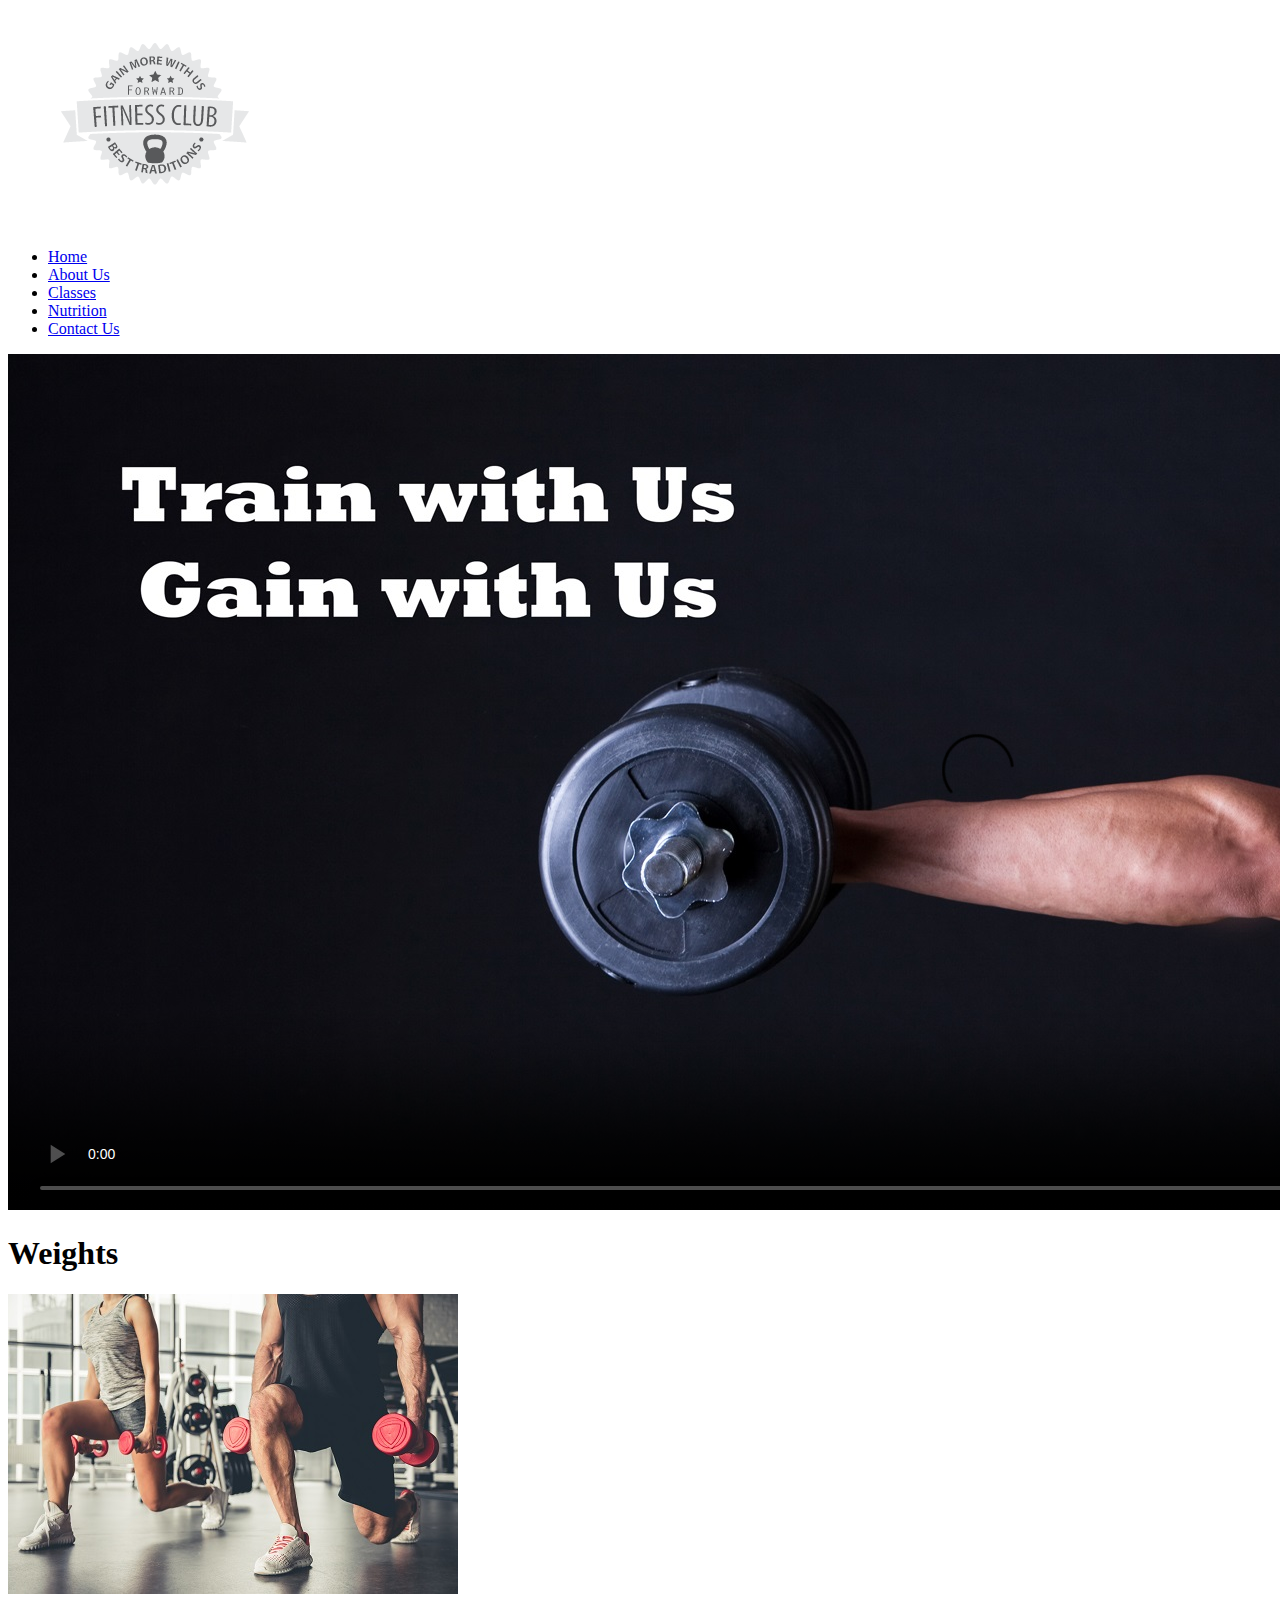
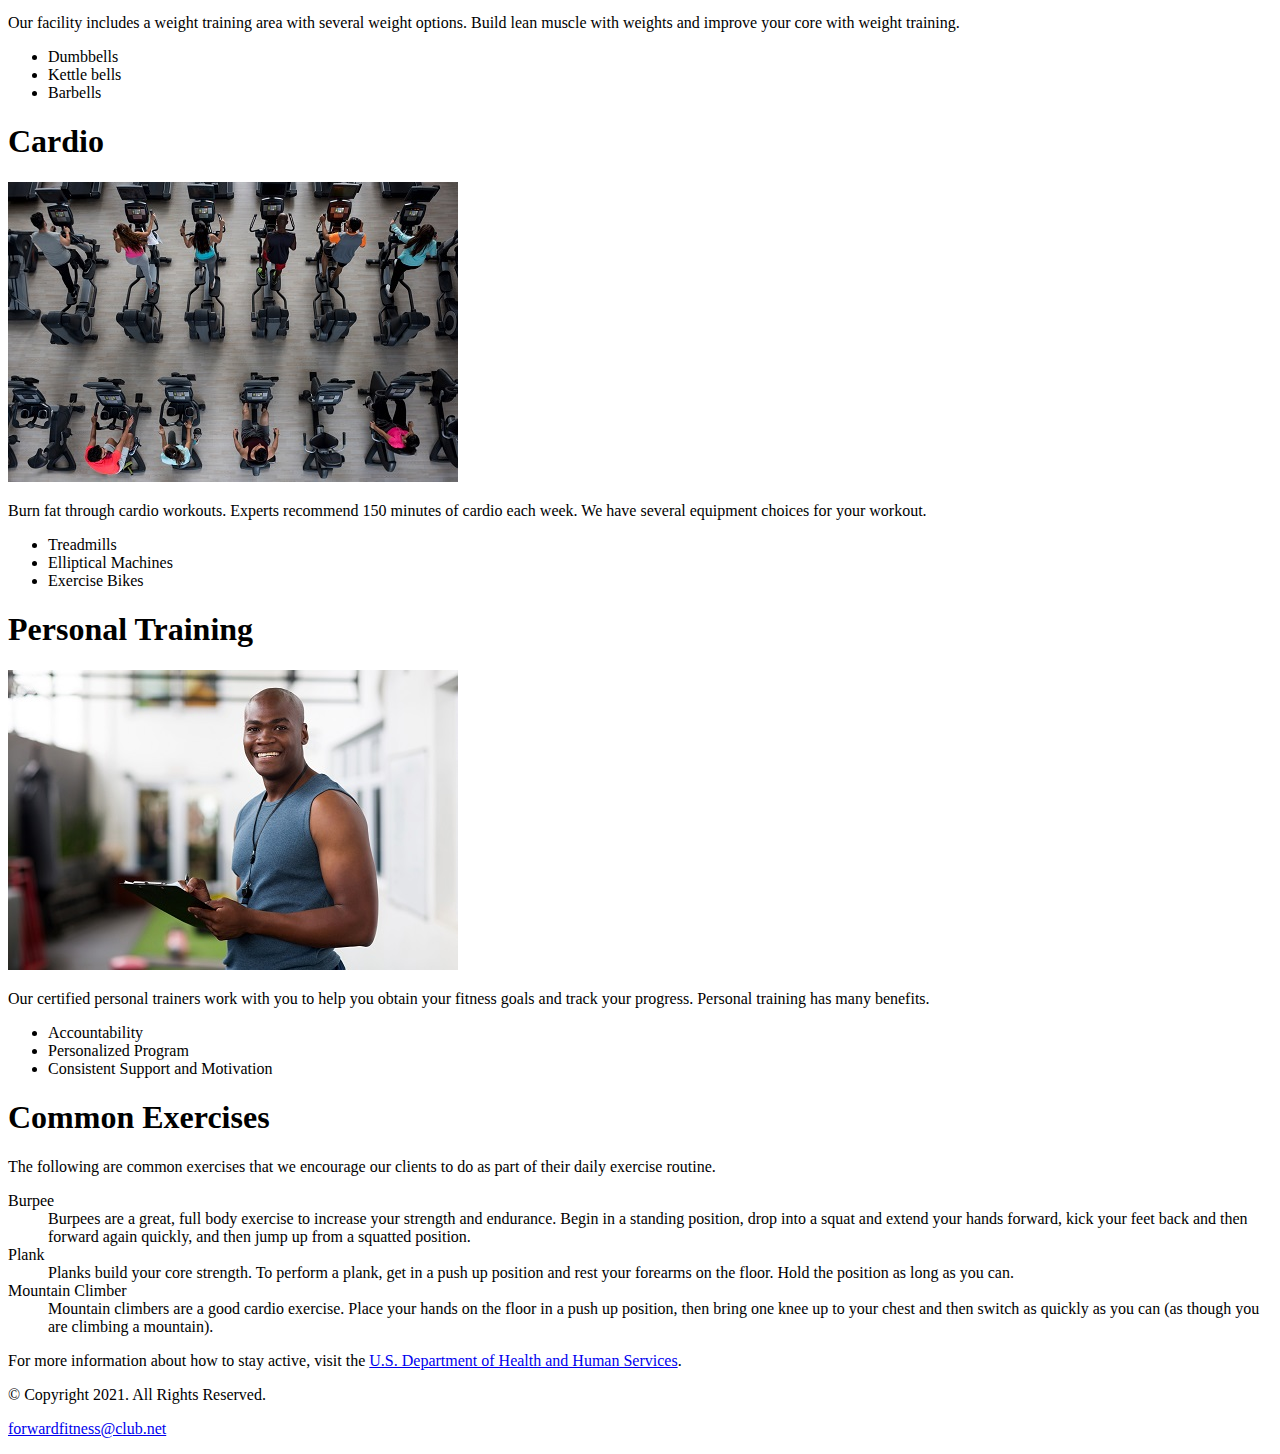
==== about.html @ 410f6f47 "edit files and structure (cloned from other ass.)" ====
<!DOCTYPE html>
<!-- This website template was created by: Student's First Name Student's Last Name -->
<html lang="en">
<head>
	<title>Forward Fitness Club</title>
	<meta charset="utf-8">
    <link rel="stylesheet" href="css/styles.css">
    <meta name="viewport" content="width=device-width, initial-scale=1.0">
    <link href="https://fonts.googleapis.com/css?family=Francois+One|Roboto+Slab&display=swap" rel="stylesheet">
	<link rel="shortcut icon" href="images/favicon.ico">
    <link rel="icon" type="image/png" sizes="32x32" href="images/favicon-32.png">
    <link rel="apple-touch-icon" sizes="180x180" href="images/apple-touch-icon.png">
    <link rel="icon" sizes="192x192" href="images/android-chrome-192.png"> 
</head>
<body>

	<div id="container">

		<!-- Use the header area for the website name or logo -->
		<header>
	           <a href="index.html"><img src="images/forward-fitness-logo.png" alt="Forward Fitness Club logo"></a>
		</header>
		
		<!-- Use the nav area to add hyperlinks to other pages within the website -->
		<nav>
			<ul>
                <li><a href="index.html">Home</a></li> 
                <li><a href="about.html">About Us</a></li> 
                <li><a href="classes.html">Classes</a></li> 
                <li><a href="nutrition.html">Nutrition</a></li> 
                <li><a href="contact.html">Contact Us</a></li>
            </ul>
		</nav>
		
		<!-- Use the main area to add the main content of the webpage -->
		<main>
		
			<video controls poster="images/hero-image.jpg">
				<source src="media/ffc_video.mp4" type="video/mp4">
				<source src="media/ffc_video.webm" type="video/webm">
				<track src="media/captions.vtt" kind="captions" srclang="en" label="Captions">
				<track src="media/descriptions.vtt" kind="descriptions" srclang="en" label="English Descriptions">
				<p>Your browser does not support the video element.</p>
			</video> 
			
			<section id="weights">
			
				<h1>Weights</h1>
				<img src="images/people-with-weights.jpg" alt="Two people working out with a weight in each hand" class="round">
				<p>Our facility includes a weight training area with several weight options. Build lean muscle with weights and improve your core with weight training.</p> 
				<ul class="tablet-desktop">
					<li>Dumbbells</li>
					<li>Kettle bells</li>
					<li>Barbells</li>
				</ul>
			
			</section>
			
			<section id="cardio">
			
				<h1>Cardio</h1>
				<img src="images/people-workingout-machines.jpg" alt="Cardio Equipment" class="round">
				<p>Burn fat through cardio workouts. Experts recommend 150 minutes of cardio each week. We have several equipment choices for your workout.</p>
				<ul class="tablet-desktop">
					<li>Treadmills</li>
					<li>Elliptical Machines</li>
					<li>Exercise Bikes</li>
				</ul>
				
			</section>
			
			<section id="training">
				
				<h1>Personal Training</h1>
				<img src="images/personal-trainer.jpg" alt="Personal Training" class="round">
				<p>Our certified personal trainers work with you to help you obtain your fitness goals and track your progress. Personal training has many benefits.</p>
				<ul class="tablet-desktop">
					<li>Accountability</li>
					<li>Personalized Program</li>
					<li>Consistent Support and Motivation</li>
				</ul>
				
			</section>
			
			<section id="exercises" class="tablet-desktop">
			
				<h1>Common Exercises</h1>
				<p>The following are common exercises that we encourage our clients to do as part of their daily exercise routine.</p>
				<dl>
					<dt>Burpee</dt>
					<dd>Burpees are a great, full body exercise to increase your strength and endurance. Begin in a standing position, drop into a squat and extend your hands forward, kick your feet back and then forward again quickly, and then jump up from a squatted position.</dd>
					
					<dt>Plank</dt>
					<dd>Planks build your core strength. To perform a plank, get in a push up position and rest your forearms on the floor. Hold the position as long as you can.</dd>
					
					<dt>Mountain Climber</dt>
					<dd>Mountain climbers are a good cardio exercise. Place your hands on the floor in a push up position, then bring one knee up to your chest and then switch as quickly as you can (as though you are climbing a mountain).</dd>
				</dl>
				
				<p>For more information about how to stay active, visit the <a href="https://www.hhs.gov/fitness/be-active/index.html" target="_blank" class="external-link">U.S. Department of Health and Human Services</a>.</p>

			</section>
			
		</main>
		
		<!-- Use the footer area to add webpage footer content -->
		<footer>
			<p>&copy; Copyright 2021. All Rights Reserved.</p>
			<p><a href="mailto:forwardfitness@club.net">forwardfitness@club.net</a></p>
		</footer>
	
	</div>
	
</body>
</html>
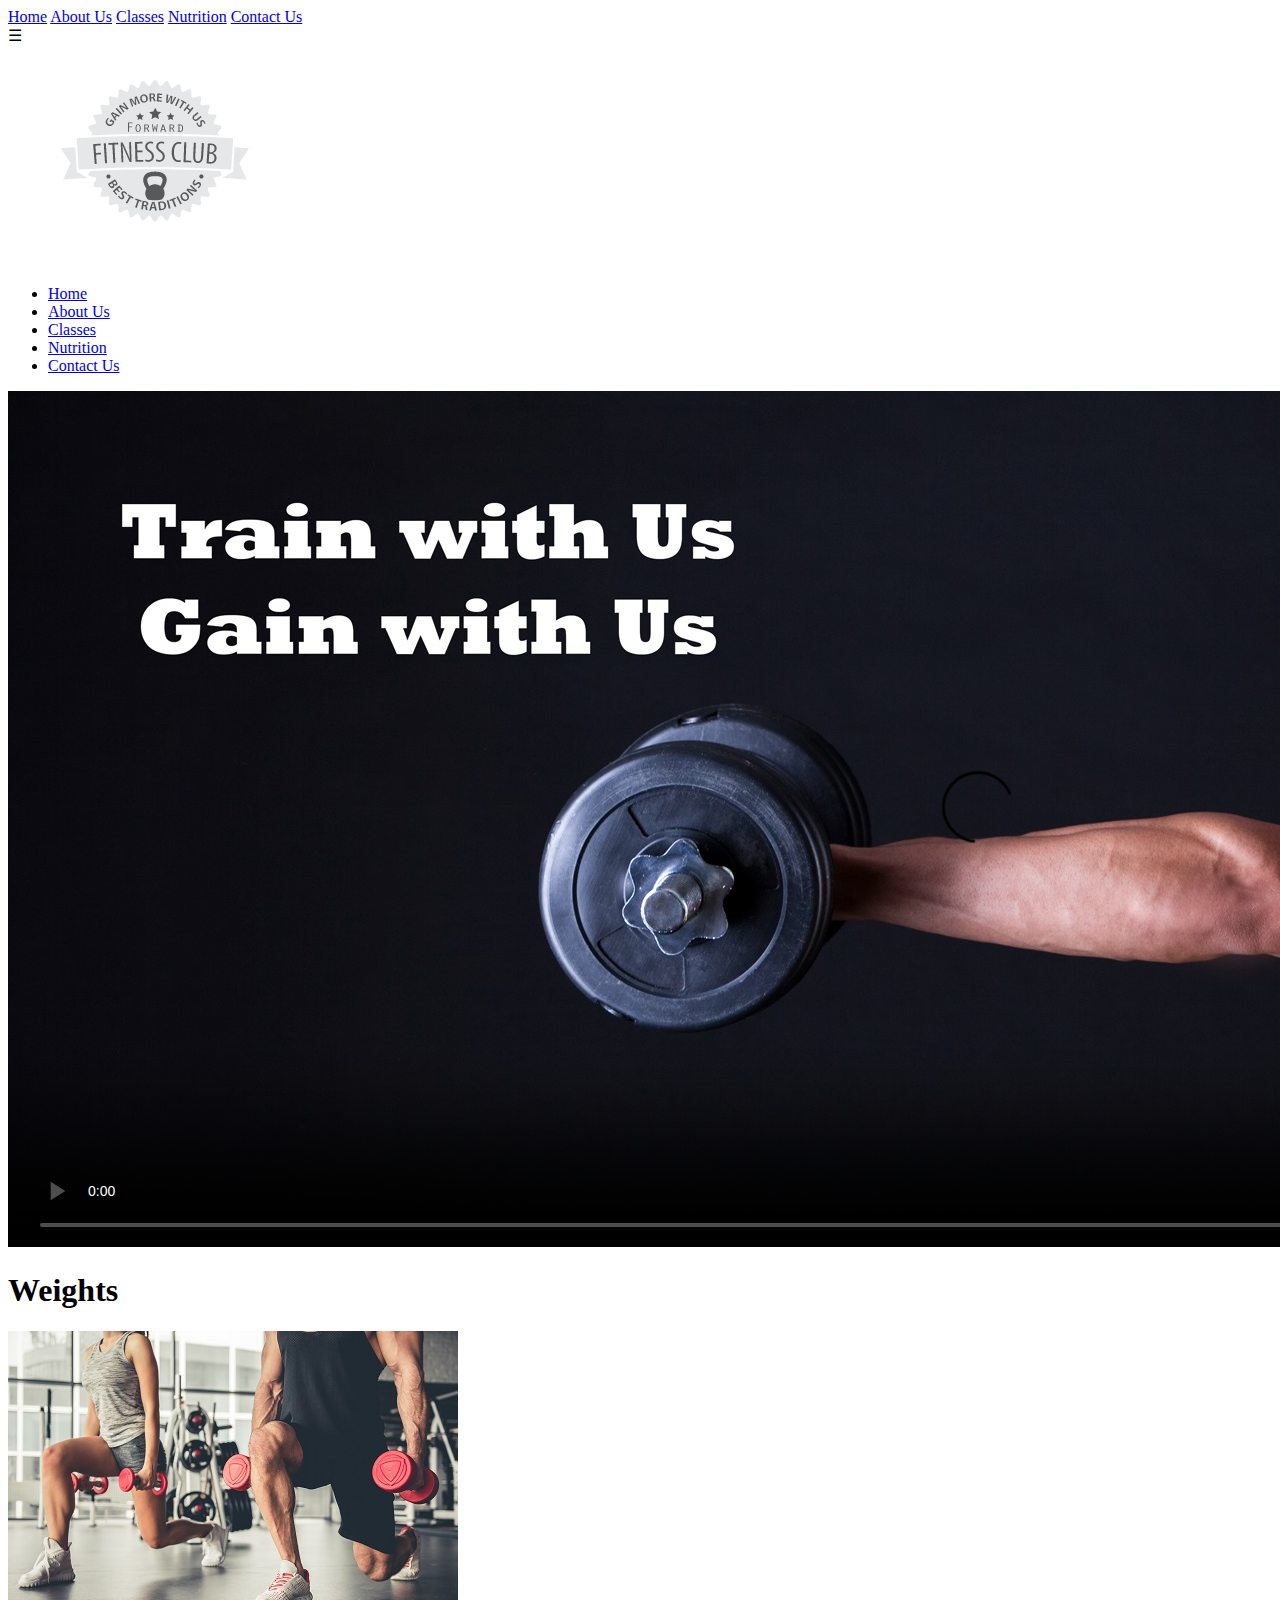
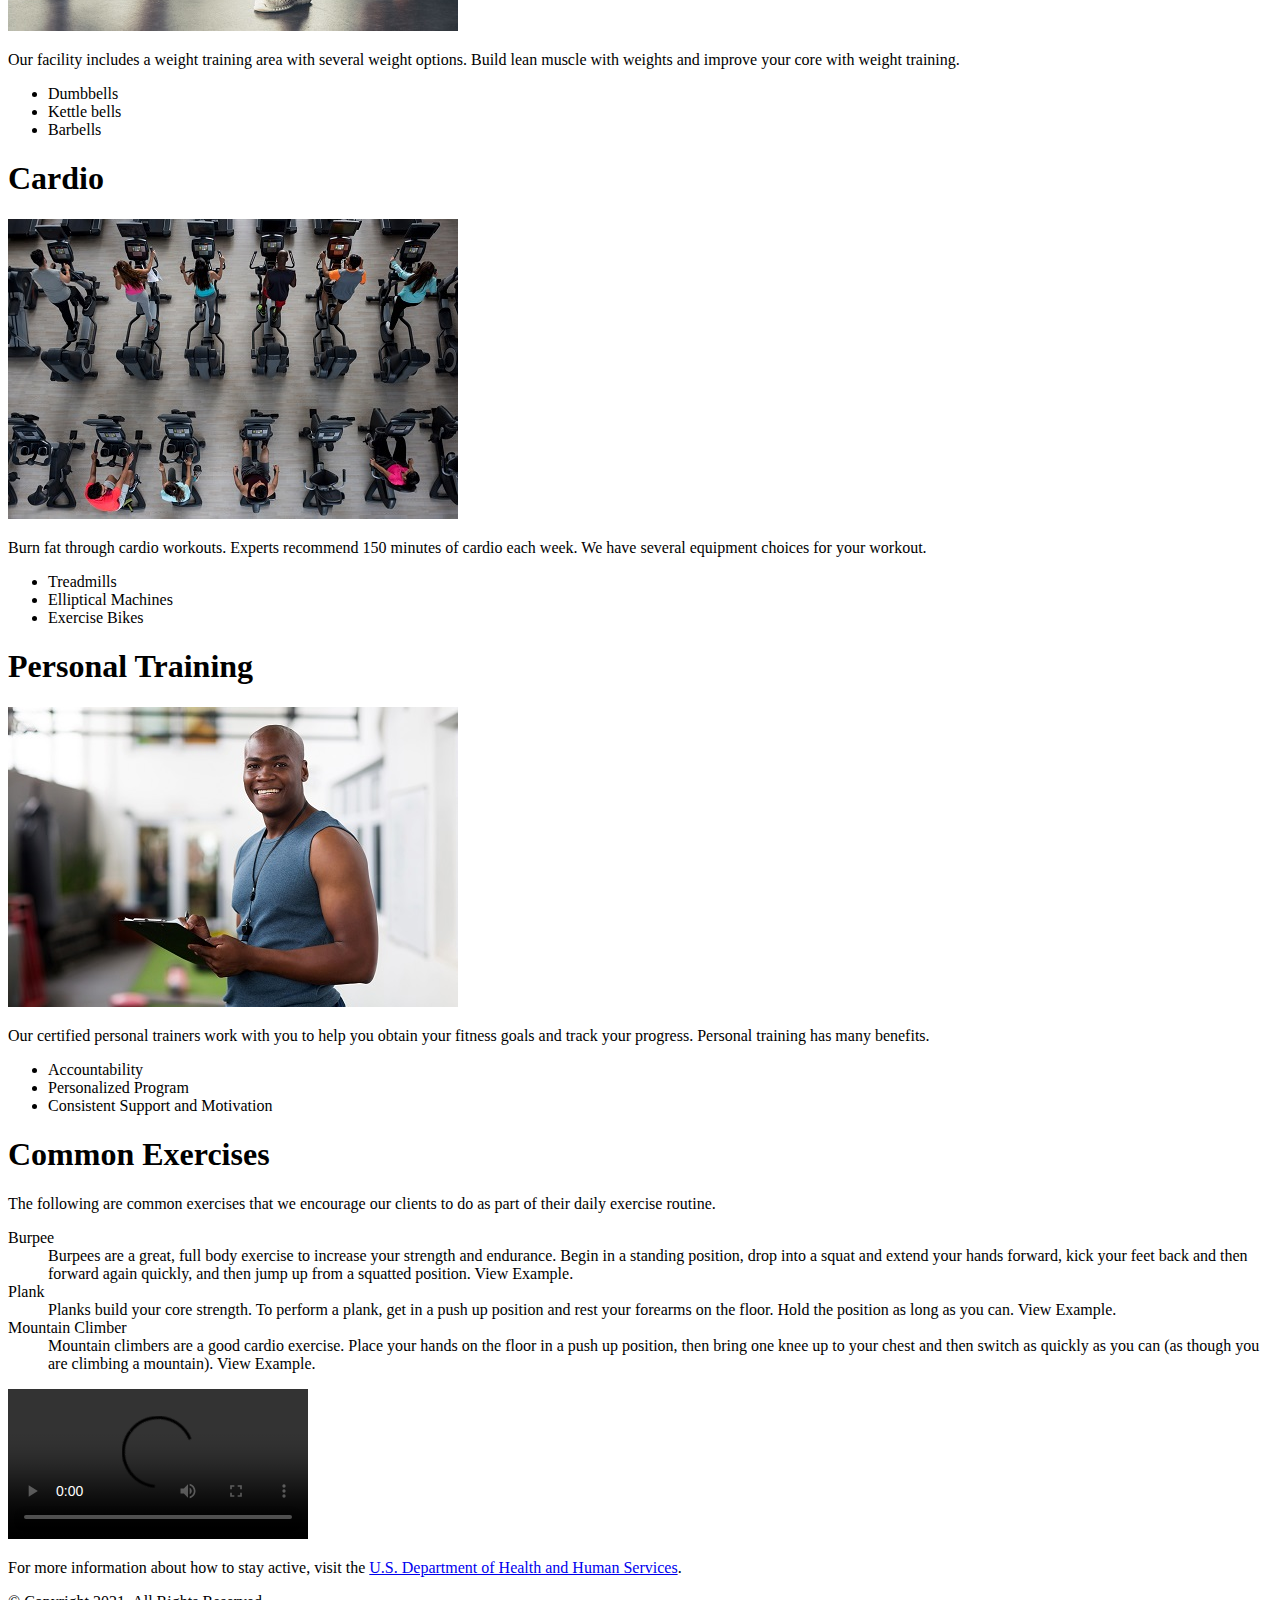
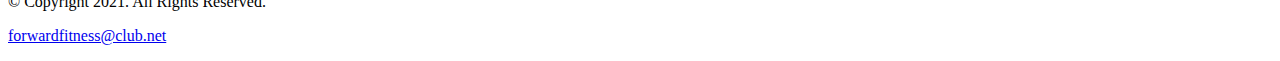
==== commit 58c856ab: "Edited the file structure again 💀" ====
--- a/about.html
+++ b/about.html
@@ -16,13 +16,27 @@
 
 	<div id="container">
 
+		<!-- Mobile Nav -->
+		<nav class="mobile-nav">
+			<div id="menu-links">
+				<a href="index.html">Home</a> 
+				<a href="about.html">About Us</a>
+				<a href="classes.html">Classes</a> 
+				<a href="nutrition.html">Nutrition</a>
+				<a href="contact.html">Contact Us</a>
+			</div>
+			<a class="menu-icon" onclick="hamburger()"></a>
+				<div>&#9776;</div>
+			</a> 
+		</nav>
+
 		<!-- Use the header area for the website name or logo -->
-		<header>
+		<header id="ffc-logo">
 	           <a href="index.html"><img src="images/forward-fitness-logo.png" alt="Forward Fitness Club logo"></a>
 		</header>
 		
-		<!-- Use the nav area to add hyperlinks to other pages within the website -->
-		<nav>
+		<!-- Tablet, Desktop Nav -->
+		<nav class="tablet-desktop">
 			<ul>
                 <li><a href="index.html">Home</a></li> 
                 <li><a href="about.html">About Us</a></li> 
@@ -88,14 +102,20 @@
 				<p>The following are common exercises that we encourage our clients to do as part of their daily exercise routine.</p>
 				<dl>
 					<dt>Burpee</dt>
-					<dd>Burpees are a great, full body exercise to increase your strength and endurance. Begin in a standing position, drop into a squat and extend your hands forward, kick your feet back and then forward again quickly, and then jump up from a squatted position.</dd>
+					<dd>Burpees are a great, full body exercise to increase your strength and endurance. Begin in a standing position, drop into a squat and extend your hands forward, kick your feet back and then forward again quickly, and then jump up from a squatted position. <span class="viewex" onclick="burpees()"> View Example.</span></dd>
 					
 					<dt>Plank</dt>
-					<dd>Planks build your core strength. To perform a plank, get in a push up position and rest your forearms on the floor. Hold the position as long as you can.</dd>
+					<dd>Planks build your core strength. To perform a plank, get in a push up position and rest your forearms on the floor. Hold the position as long as you can. <span class="viewex" onclick="plank()"> View Example.</span></dd>
 					
 					<dt>Mountain Climber</dt>
-					<dd>Mountain climbers are a good cardio exercise. Place your hands on the floor in a push up position, then bring one knee up to your chest and then switch as quickly as you can (as though you are climbing a mountain).</dd>
+					<dd>Mountain climbers are a good cardio exercise. Place your hands on the floor in a push up position, then bring one knee up to your chest and then switch as quickly as you can (as though you are climbing a mountain). <span class="viewex" onclick="mountain()"> View Example.</span></dd>
 				</dl>
+
+				<video controls id="example">
+					<source id="vid-src" src="vid" type="video/mp4">
+					<track id="despsrc" src="des" kind="descriptions" srclang="en" label="English Descriptions">
+					<p>Your browser does not support the video element.</p>
+				</video>
 				
 				<p>For more information about how to stay active, visit the <a href="https://www.hhs.gov/fitness/be-active/index.html" target="_blank" class="external-link">U.S. Department of Health and Human Services</a>.</p>
 
@@ -110,6 +130,8 @@
 		</footer>
 	
 	</div>
+
+	<script src="scripts/script.js"></script> 
 	
 </body>
 </html>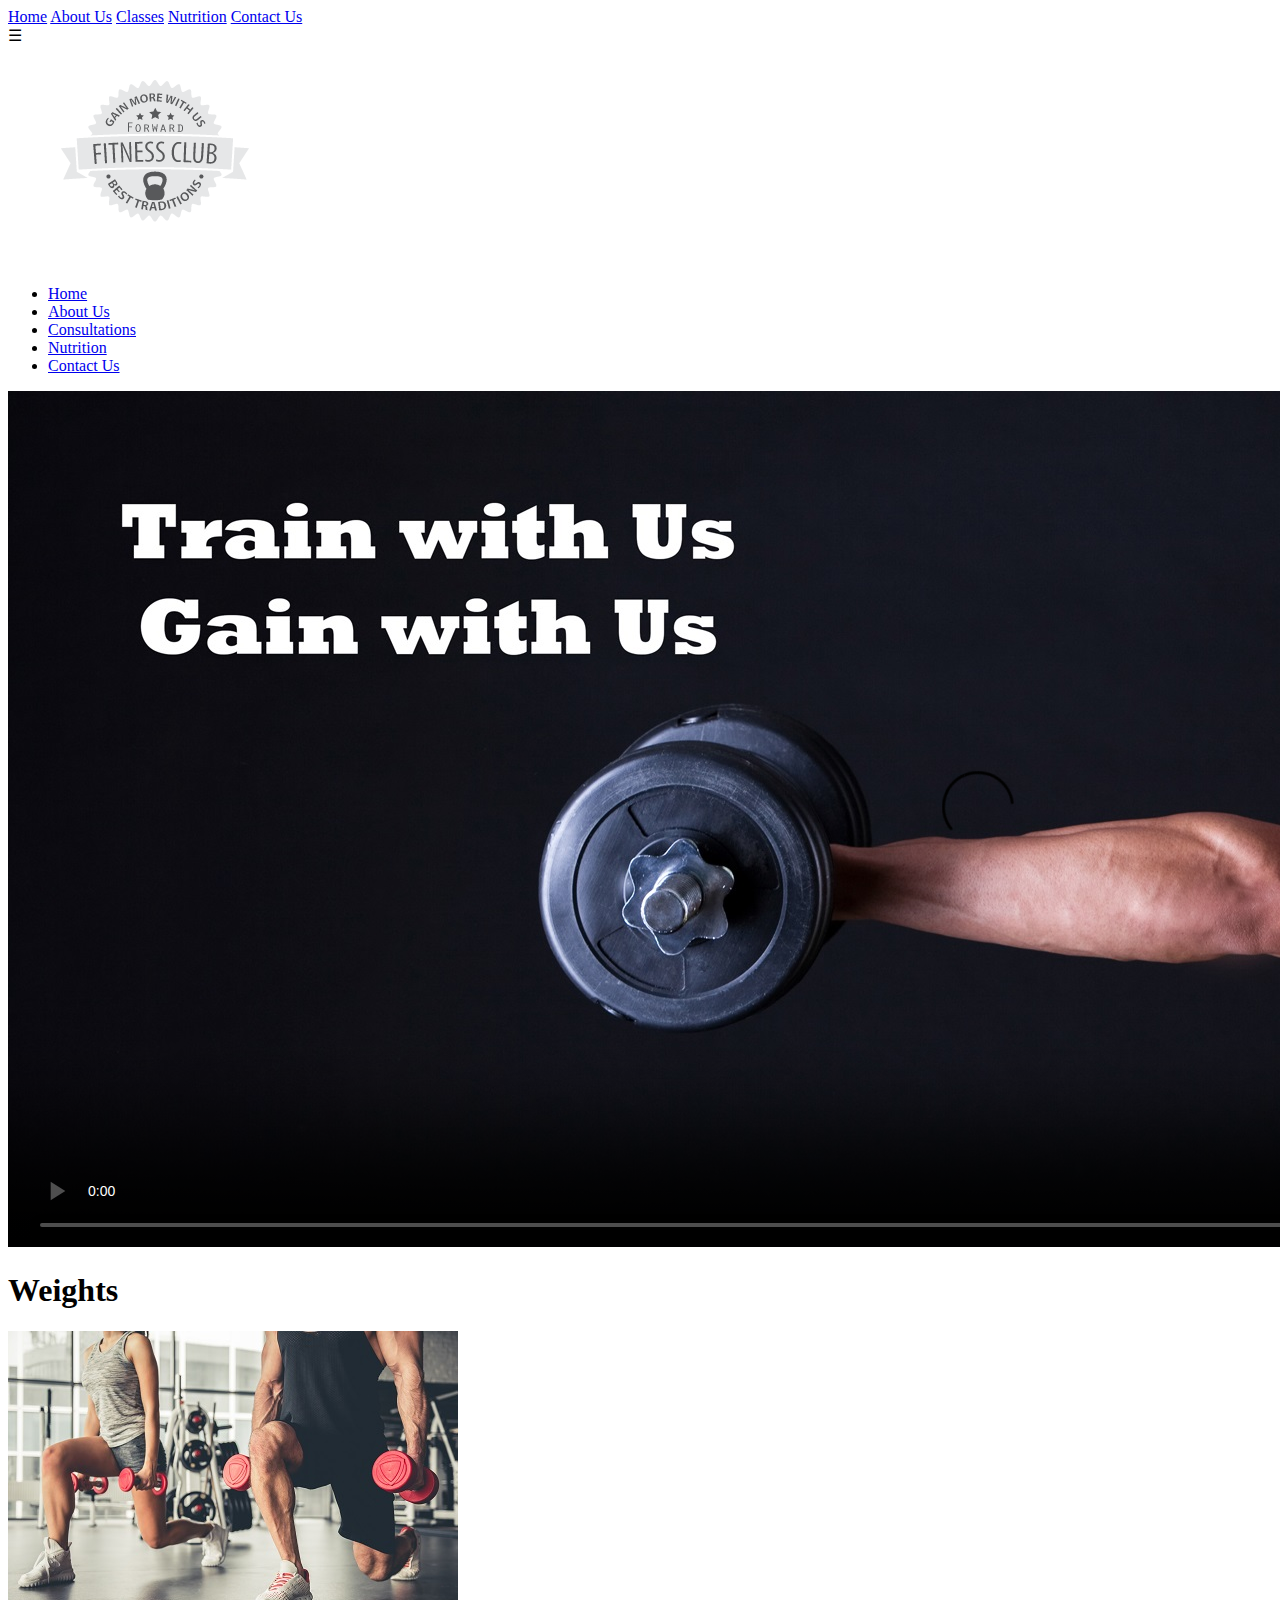
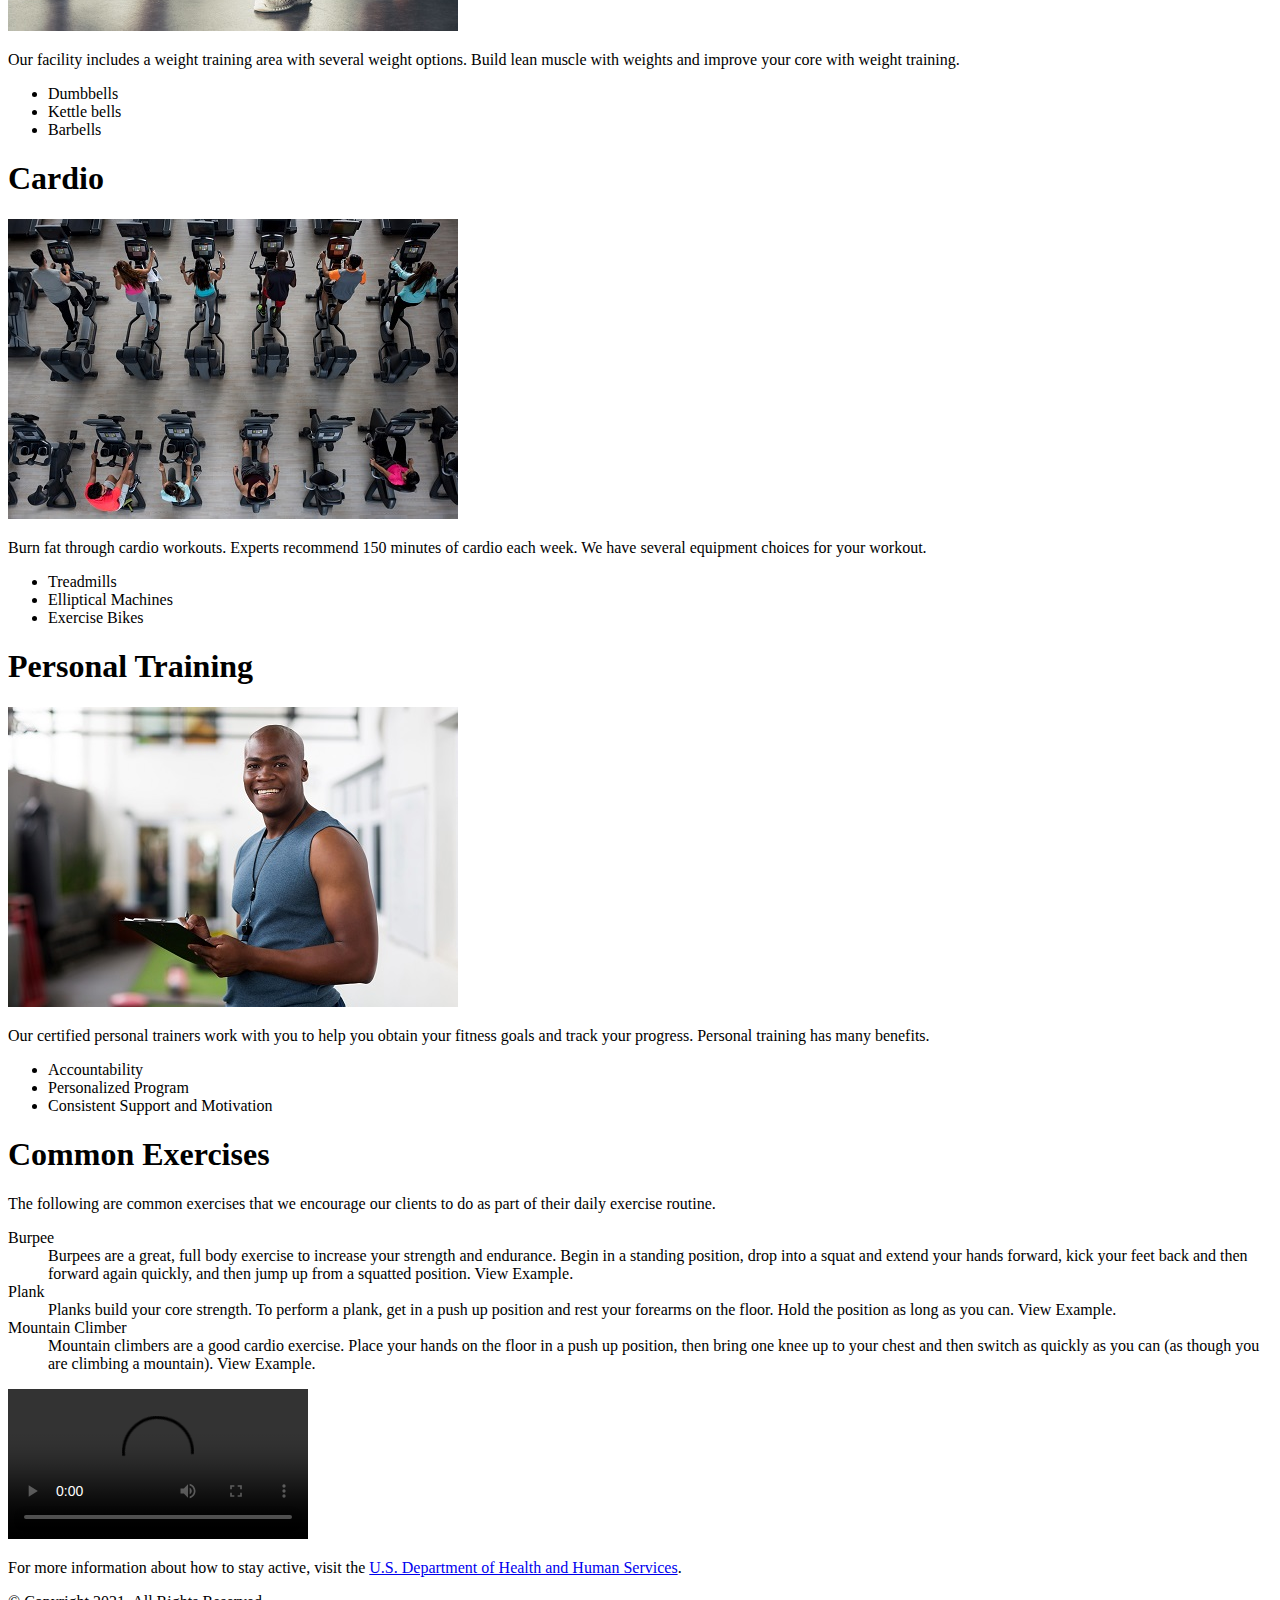
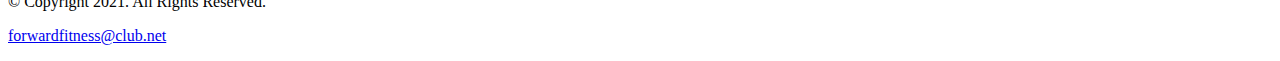
==== commit 7e7682d6: "ch. content. adj. colors. ch images consultations." ====
--- a/about.html
+++ b/about.html
@@ -2,7 +2,7 @@
 <!-- This website template was created by: Student's First Name Student's Last Name -->
 <html lang="en">
 <head>
-	<title>Forward Fitness Club</title>
+	<title>Ezzz Munie</title>
 	<meta charset="utf-8">
     <link rel="stylesheet" href="css/styles.css">
     <meta name="viewport" content="width=device-width, initial-scale=1.0">
@@ -40,7 +40,7 @@
 			<ul>
                 <li><a href="index.html">Home</a></li> 
                 <li><a href="about.html">About Us</a></li> 
-                <li><a href="classes.html">Classes</a></li> 
+                <li><a href="consultation.html">Consultations</a></li> 
                 <li><a href="nutrition.html">Nutrition</a></li> 
                 <li><a href="contact.html">Contact Us</a></li>
             </ul>
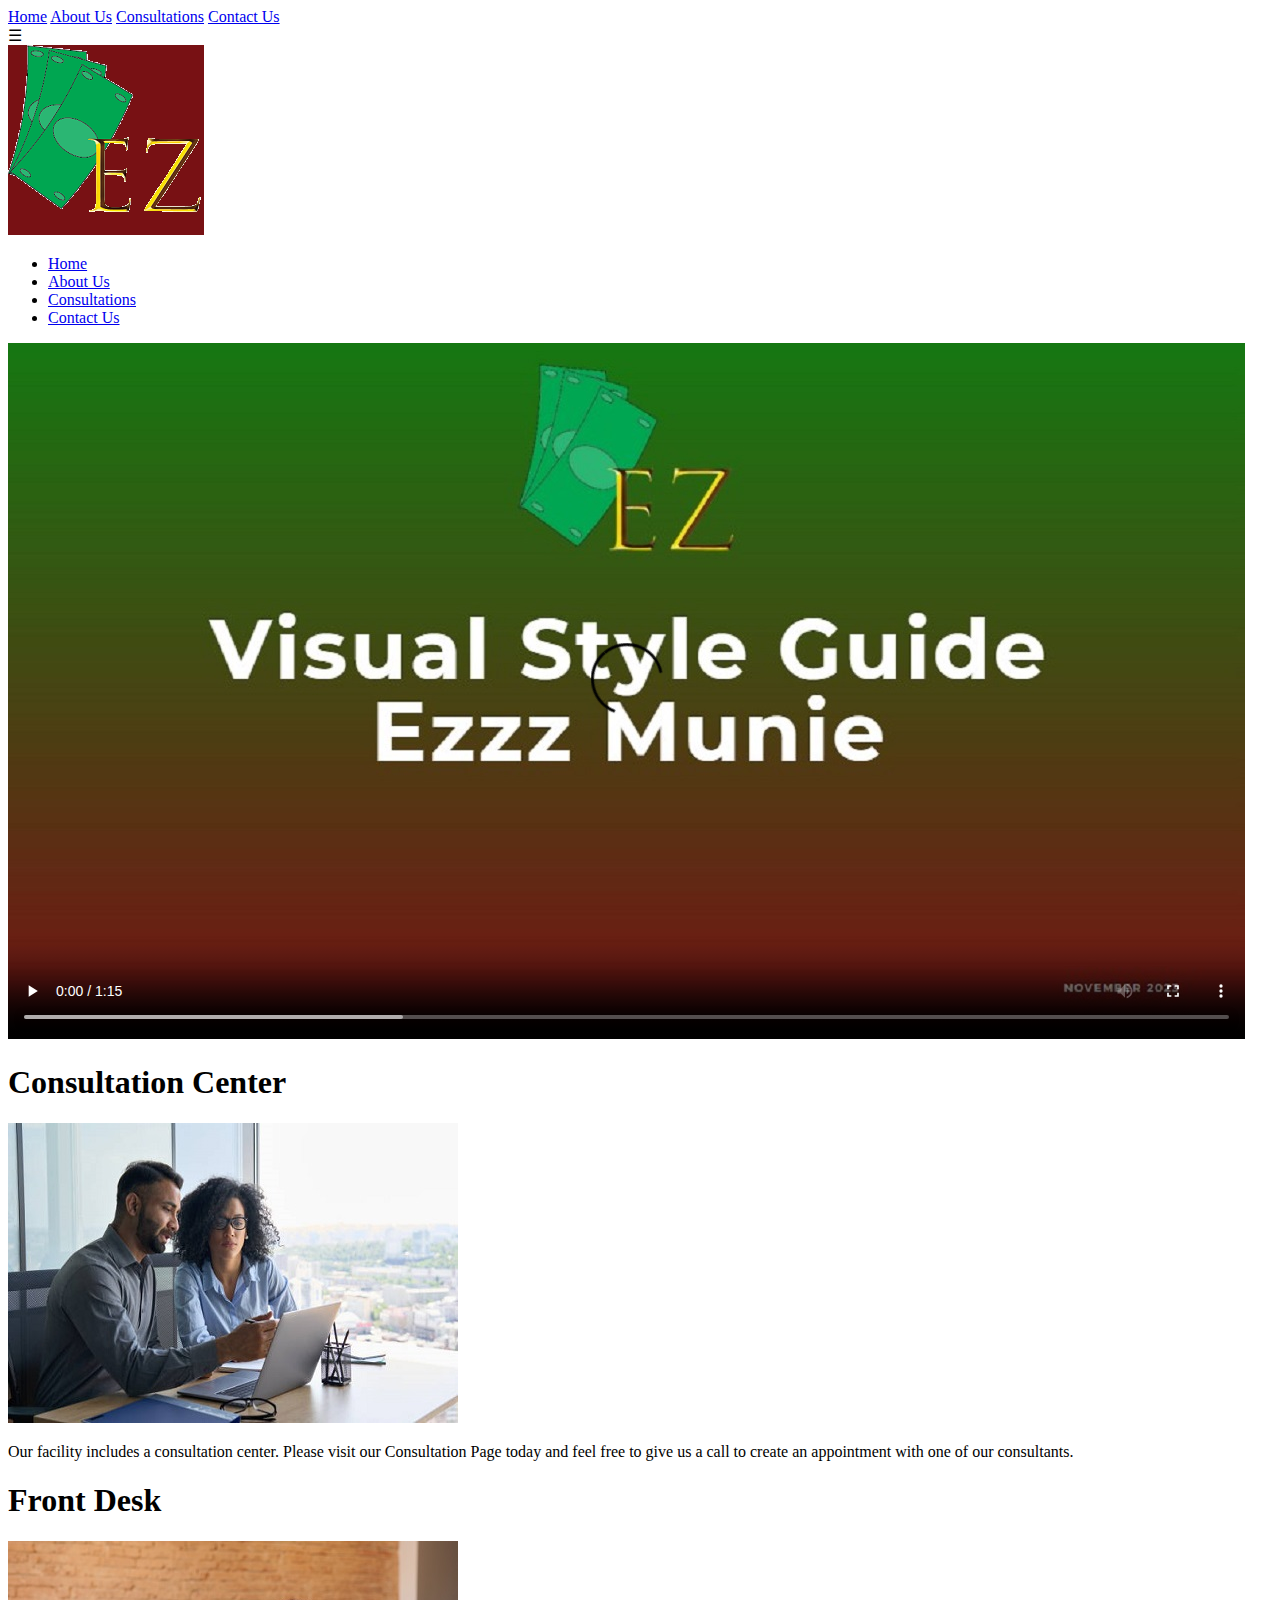
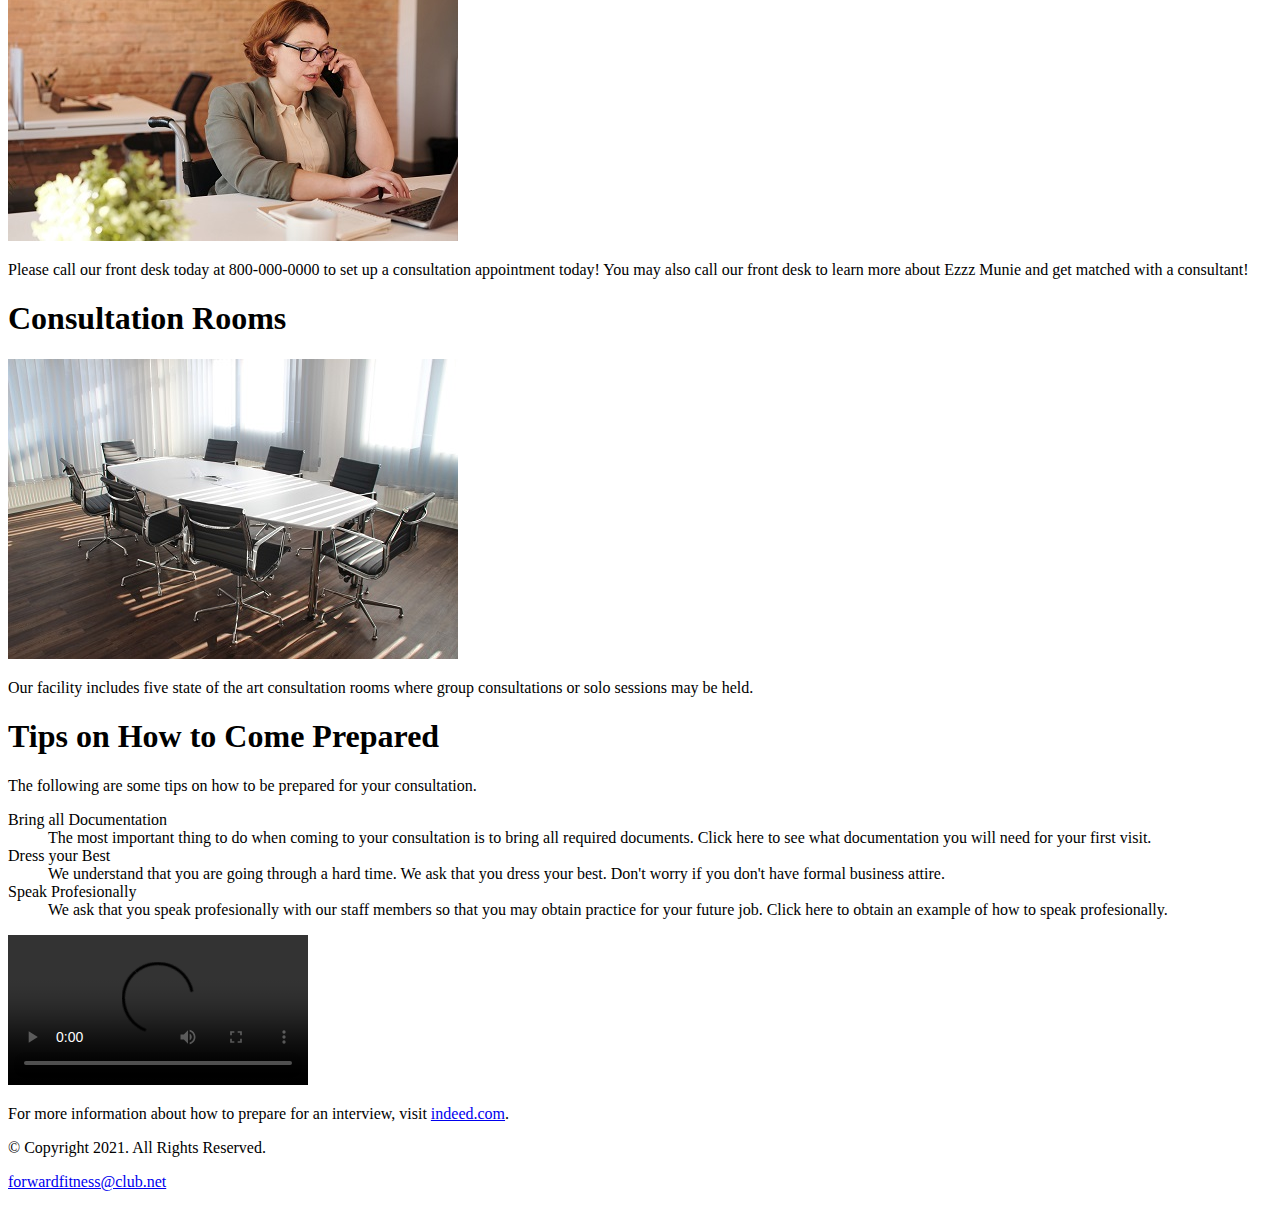
==== commit 80eb4827: "Final CIS 102W Project" ====
--- a/about.html
+++ b/about.html
@@ -6,7 +6,9 @@
 	<meta charset="utf-8">
     <link rel="stylesheet" href="css/styles.css">
     <meta name="viewport" content="width=device-width, initial-scale=1.0">
-    <link href="https://fonts.googleapis.com/css?family=Francois+One|Roboto+Slab&display=swap" rel="stylesheet">
+	<link rel="preconnect" href="https://fonts.googleapis.com">
+	<link rel="preconnect" href="https://fonts.gstatic.com" crossorigin>
+	<link href="https://fonts.googleapis.com/css2?family=Montserrat&display=swap" rel="stylesheet">
 	<link rel="shortcut icon" href="images/favicon.ico">
     <link rel="icon" type="image/png" sizes="32x32" href="images/favicon-32.png">
     <link rel="apple-touch-icon" sizes="180x180" href="images/apple-touch-icon.png">
@@ -17,22 +19,21 @@
 	<div id="container">
 
 		<!-- Mobile Nav -->
-		<nav class="mobile-nav">
-			<div id="menu-links">
-				<a href="index.html">Home</a> 
-				<a href="about.html">About Us</a>
-				<a href="classes.html">Classes</a> 
-				<a href="nutrition.html">Nutrition</a>
-				<a href="contact.html">Contact Us</a>
-			</div>
-			<a class="menu-icon" onclick="hamburger()"></a>
-				<div>&#9776;</div>
-			</a> 
-		</nav>
+        <nav class="mobile-nav">
+            <div id="menu-links">
+                <a href="index.html">Home</a> 
+                <a href="about.html">About Us</a>
+                <a href="consultation.html">Consultations</a> 
+                <a href="contact.html">Contact Us</a>
+            </div>
+            <a class="menu-icon" onclick="hamburger()">
+                <div>&#9776;</div>
+            </a> 
+        </nav>
 
 		<!-- Use the header area for the website name or logo -->
 		<header id="ffc-logo">
-	           <a href="index.html"><img src="images/forward-fitness-logo.png" alt="Forward Fitness Club logo"></a>
+	           <a href="index.html"><img src="images/ezzzmunielogo.png" alt="Ezzz Munie logo"></a>
 		</header>
 		
 		<!-- Tablet, Desktop Nav -->
@@ -41,7 +42,6 @@
                 <li><a href="index.html">Home</a></li> 
                 <li><a href="about.html">About Us</a></li> 
                 <li><a href="consultation.html">Consultations</a></li> 
-                <li><a href="nutrition.html">Nutrition</a></li> 
                 <li><a href="contact.html">Contact Us</a></li>
             </ul>
 		</nav>
@@ -49,66 +49,49 @@
 		<!-- Use the main area to add the main content of the webpage -->
 		<main>
 		
-			<video controls poster="images/hero-image.jpg">
-				<source src="media/ffc_video.mp4" type="video/mp4">
-				<source src="media/ffc_video.webm" type="video/webm">
+			<video controls poster="images/vsgposter.jpg">
+				<source src="media/Visual Style Guide.mp4" type="video/mp4">
 				<track src="media/captions.vtt" kind="captions" srclang="en" label="Captions">
-				<track src="media/descriptions.vtt" kind="descriptions" srclang="en" label="English Descriptions">
 				<p>Your browser does not support the video element.</p>
 			</video> 
 			
 			<section id="weights">
 			
-				<h1>Weights</h1>
-				<img src="images/people-with-weights.jpg" alt="Two people working out with a weight in each hand" class="round">
-				<p>Our facility includes a weight training area with several weight options. Build lean muscle with weights and improve your core with weight training.</p> 
-				<ul class="tablet-desktop">
-					<li>Dumbbells</li>
-					<li>Kettle bells</li>
-					<li>Barbells</li>
-				</ul>
-			
+				<h1>Consultation Center</h1>
+				<img src="images/consultation.jpg" alt="Two people talking in front of a computer." class="round">
+				<p>Our facility includes a consultation center. Please visit our Consultation Page today and feel free to give us a call to create an appointment with one of our consultants.</p> 
+
 			</section>
 			
 			<section id="cardio">
 			
-				<h1>Cardio</h1>
-				<img src="images/people-workingout-machines.jpg" alt="Cardio Equipment" class="round">
-				<p>Burn fat through cardio workouts. Experts recommend 150 minutes of cardio each week. We have several equipment choices for your workout.</p>
-				<ul class="tablet-desktop">
-					<li>Treadmills</li>
-					<li>Elliptical Machines</li>
-					<li>Exercise Bikes</li>
-				</ul>
+				<h1>Front Desk</h1>
+				<img src="images/frontdesk.jpg" alt="Front desk staff member answering phone." class="round">
+				<p>Please call our front desk today at 800-000-0000 to set up a consultation appointment today! You may also call our front desk to learn more about Ezzz Munie and get matched with a consultant!</p>
 				
 			</section>
+
+			<section id="cardio">
 			
-			<section id="training">
-				
-				<h1>Personal Training</h1>
-				<img src="images/personal-trainer.jpg" alt="Personal Training" class="round">
-				<p>Our certified personal trainers work with you to help you obtain your fitness goals and track your progress. Personal training has many benefits.</p>
-				<ul class="tablet-desktop">
-					<li>Accountability</li>
-					<li>Personalized Program</li>
-					<li>Consistent Support and Motivation</li>
-				</ul>
+				<h1>Consultation Rooms</h1>
+				<img src="images/consultroom.jpg" alt="Empty meeting room with desk surrounded by chairs." class="round">
+				<p>Our facility includes five state of the art consultation rooms where group consultations or solo sessions may be held.</p>
 				
 			</section>
 			
 			<section id="exercises" class="tablet-desktop">
 			
-				<h1>Common Exercises</h1>
-				<p>The following are common exercises that we encourage our clients to do as part of their daily exercise routine.</p>
+				<h1>Tips on How to Come Prepared</h1>
+				<p>The following are some tips on how to be prepared for your consultation.</p>
 				<dl>
-					<dt>Burpee</dt>
-					<dd>Burpees are a great, full body exercise to increase your strength and endurance. Begin in a standing position, drop into a squat and extend your hands forward, kick your feet back and then forward again quickly, and then jump up from a squatted position. <span class="viewex" onclick="burpees()"> View Example.</span></dd>
+					<dt>Bring all Documentation</dt>
+					<dd>The most important thing to do when coming to your consultation is to bring all required documents. Click <span class="viewex" onclick="burpees()">here</span> to see what documentation you will need for your first visit.</dd>
 					
-					<dt>Plank</dt>
-					<dd>Planks build your core strength. To perform a plank, get in a push up position and rest your forearms on the floor. Hold the position as long as you can. <span class="viewex" onclick="plank()"> View Example.</span></dd>
+					<dt>Dress your Best</dt>
+					<dd>We understand that you are going through a hard time. We ask that you dress your best. Don't worry if you don't have formal business attire.</dd>
 					
-					<dt>Mountain Climber</dt>
-					<dd>Mountain climbers are a good cardio exercise. Place your hands on the floor in a push up position, then bring one knee up to your chest and then switch as quickly as you can (as though you are climbing a mountain). <span class="viewex" onclick="mountain()"> View Example.</span></dd>
+					<dt>Speak Profesionally</dt>
+					<dd>We ask that you speak profesionally with our staff members so that you may obtain practice for your future job. Click <span class="viewex" onclick="mountain()">here</span> to obtain an example of how to speak profesionally.</dd>
 				</dl>
 
 				<video controls id="example">
@@ -117,7 +100,7 @@
 					<p>Your browser does not support the video element.</p>
 				</video>
 				
-				<p>For more information about how to stay active, visit the <a href="https://www.hhs.gov/fitness/be-active/index.html" target="_blank" class="external-link">U.S. Department of Health and Human Services</a>.</p>
+				<p>For more information about how to prepare for an interview, visit <a href="https://www.indeed.com/career-advice/interviewing/how-to-prepare-for-an-interview" target="_blank" class="external-link">indeed.com</a>.</p>
 
 			</section>
 			
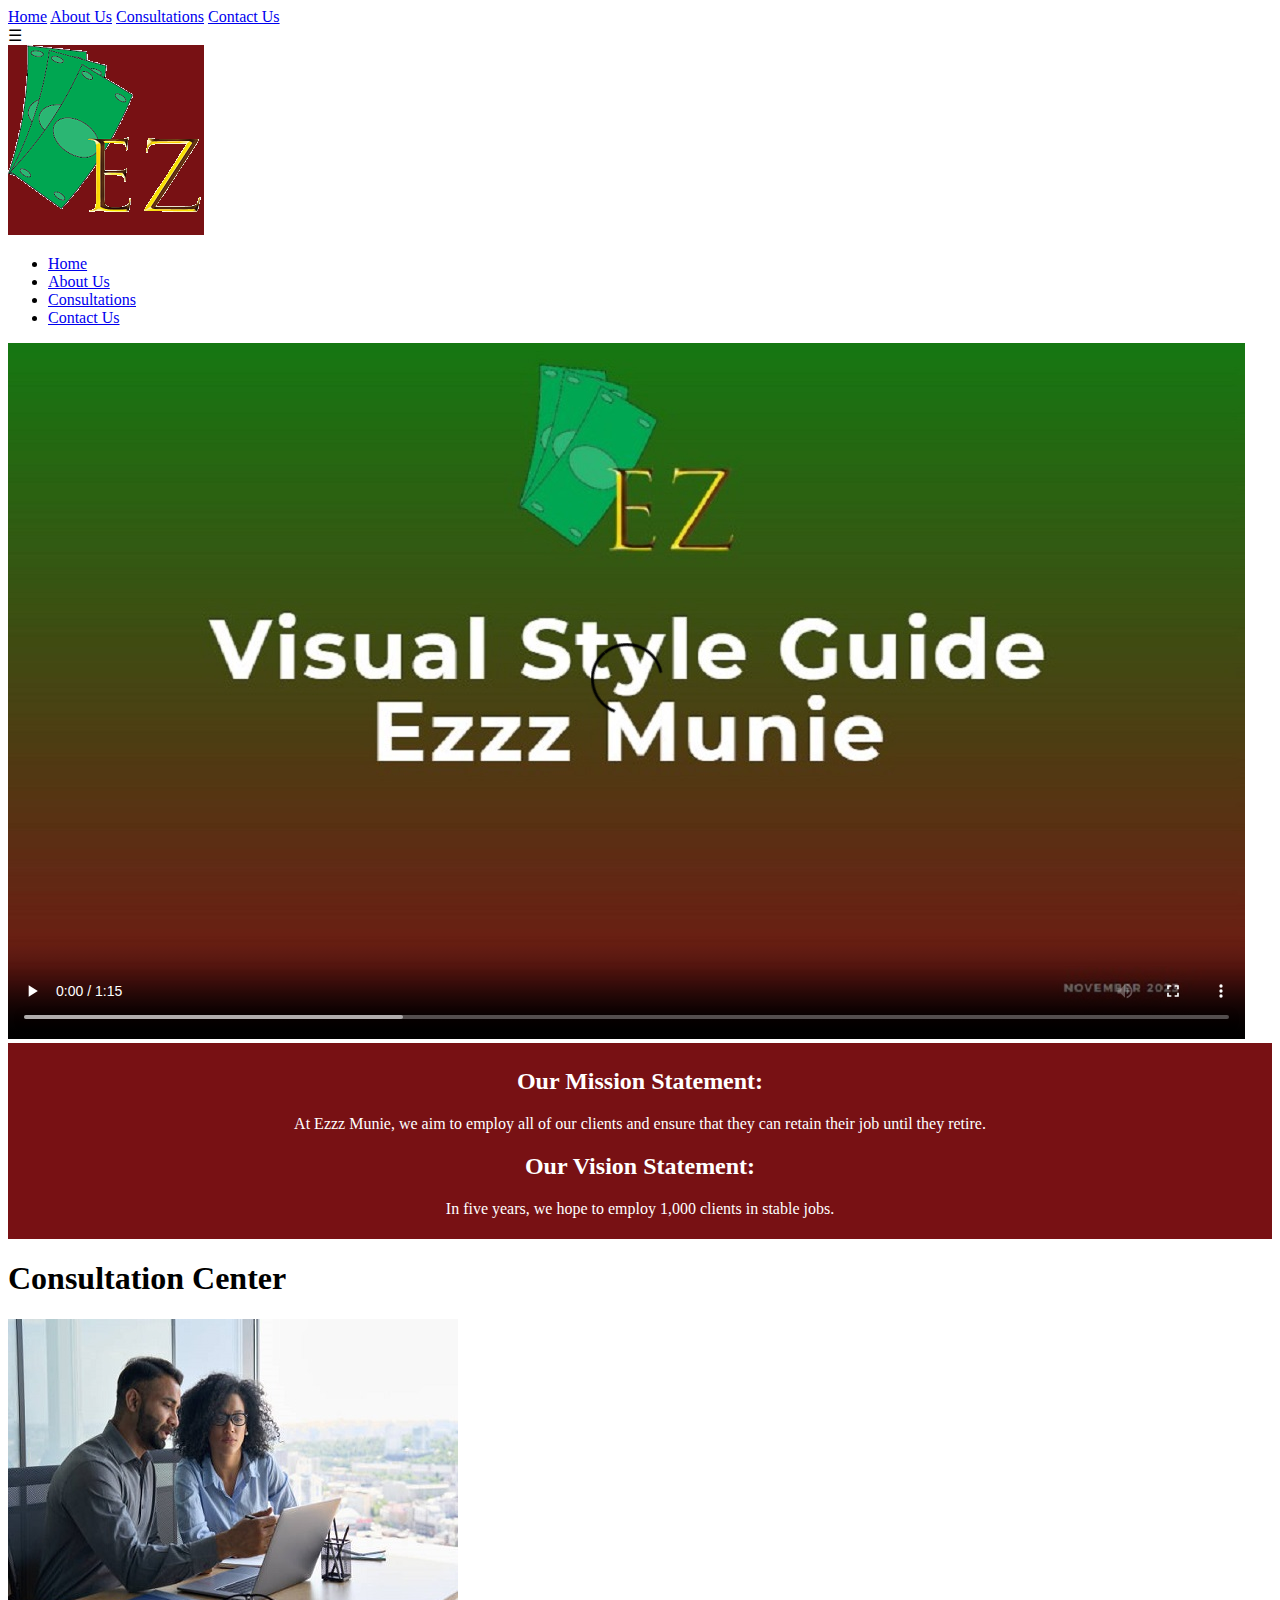
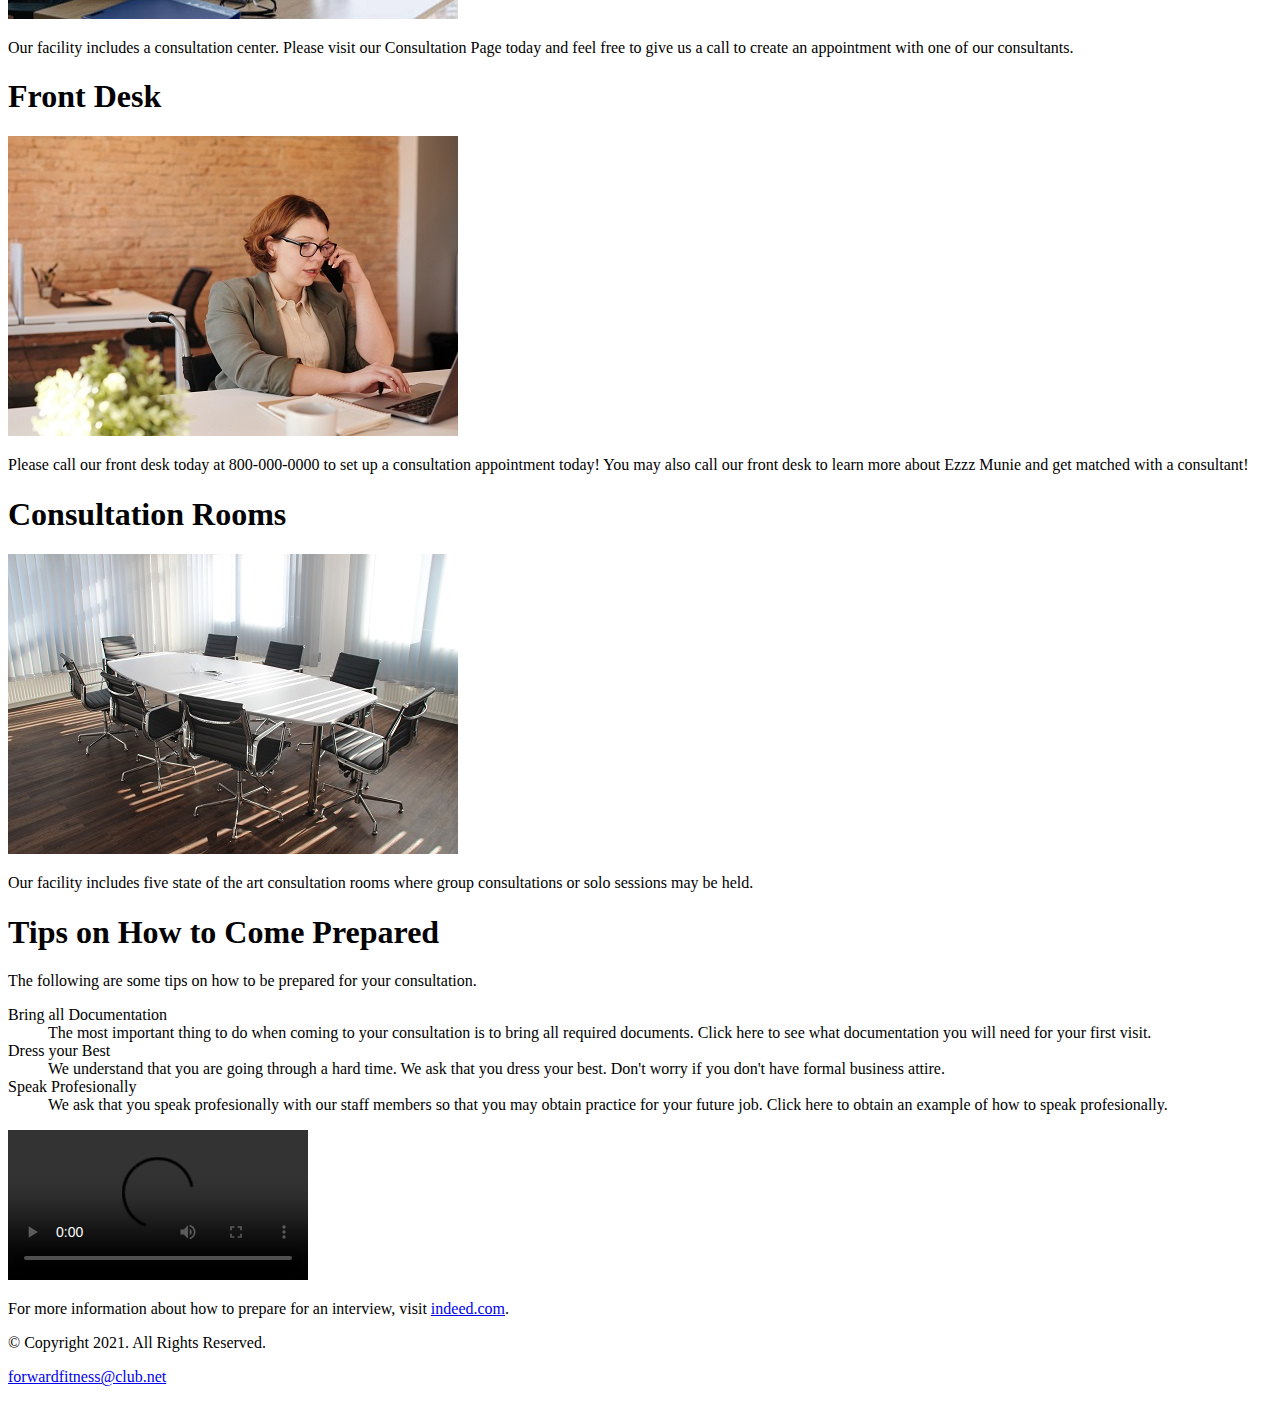
==== commit d1f7c46b: "Final CIS 102W Project" ====
--- a/about.html
+++ b/about.html
@@ -54,6 +54,15 @@
 				<track src="media/captions.vtt" kind="captions" srclang="en" label="Captions">
 				<p>Your browser does not support the video element.</p>
 			</video> 
+
+			<div style="background-color: #781114; padding: 5px;">
+
+				<h2 style="color: #ffffff; font-weight: bolder; text-align: center;">Our Mission Statement:</h2> 
+				<p style="color: #ffffff; text-align: center;">At Ezzz Munie, we aim to employ all of our clients and ensure that they can retain their job until they retire.</p>
+				<h2 style="color: #ffffff; font-weight: bolder; text-align: center;">Our Vision Statement:</h2>
+				<p style="color: #ffffff; text-align: center;">In five years, we hope to employ 1,000 clients in stable jobs.</p>
+				
+			</div>
 			
 			<section id="weights">
 			
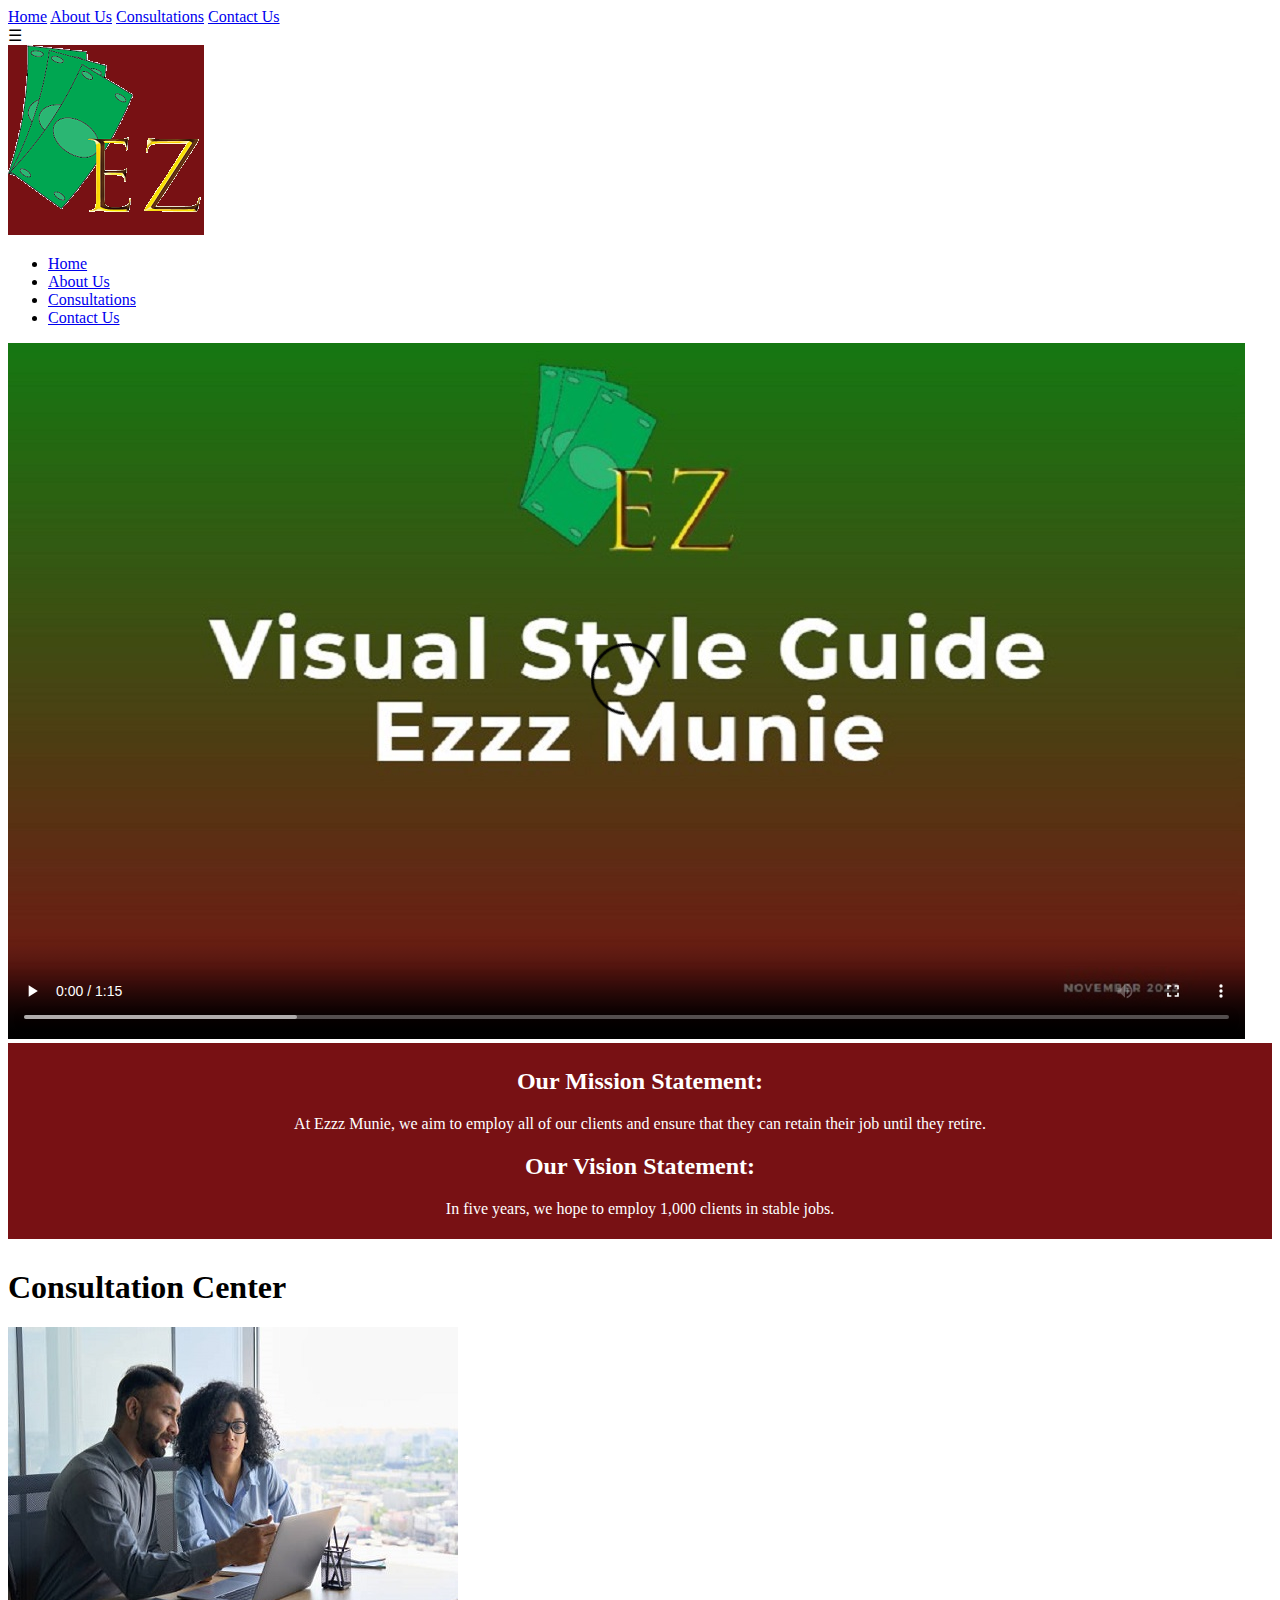
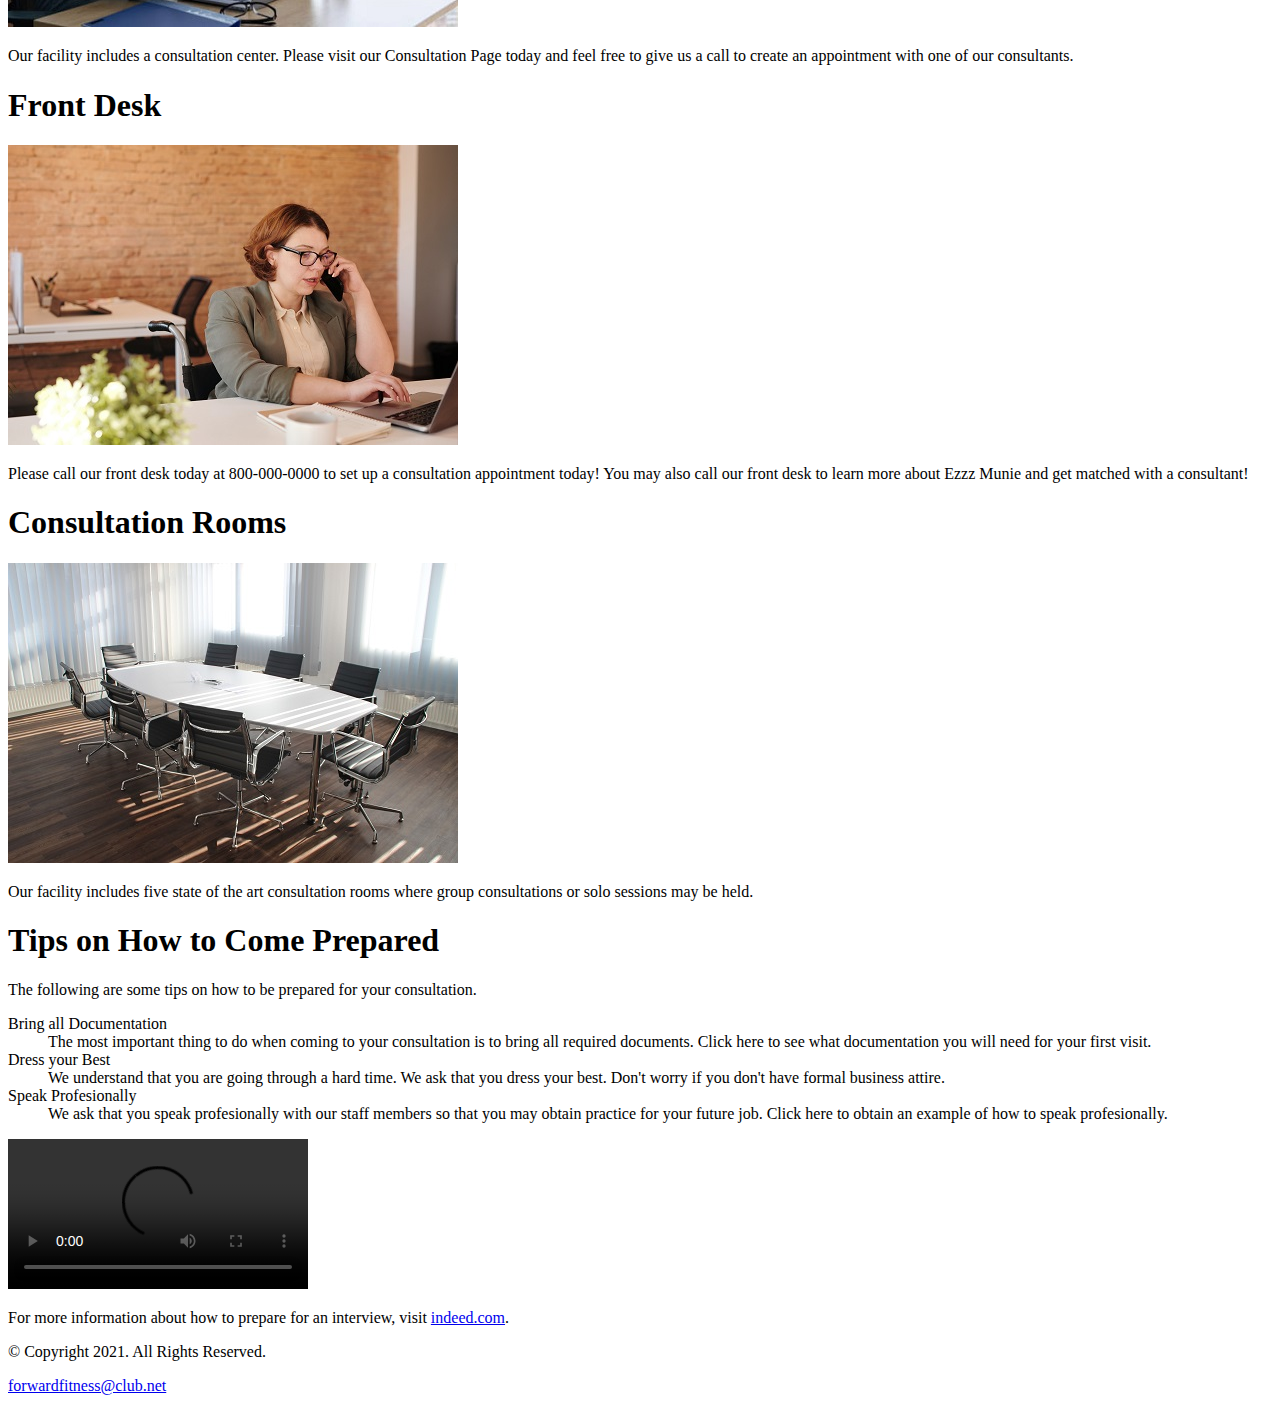
==== commit 2c05d780: "Final CIS 102W Project" ====
--- a/about.html
+++ b/about.html
@@ -55,13 +55,13 @@
 				<p>Your browser does not support the video element.</p>
 			</video> 
 
-			<div style="background-color: #781114; padding: 5px;">
+			<div style="background-color: #781114; padding: 5px; margin-bottom: 30px;">
 
 				<h2 style="color: #ffffff; font-weight: bolder; text-align: center;">Our Mission Statement:</h2> 
 				<p style="color: #ffffff; text-align: center;">At Ezzz Munie, we aim to employ all of our clients and ensure that they can retain their job until they retire.</p>
 				<h2 style="color: #ffffff; font-weight: bolder; text-align: center;">Our Vision Statement:</h2>
 				<p style="color: #ffffff; text-align: center;">In five years, we hope to employ 1,000 clients in stable jobs.</p>
-				
+
 			</div>
 			
 			<section id="weights">
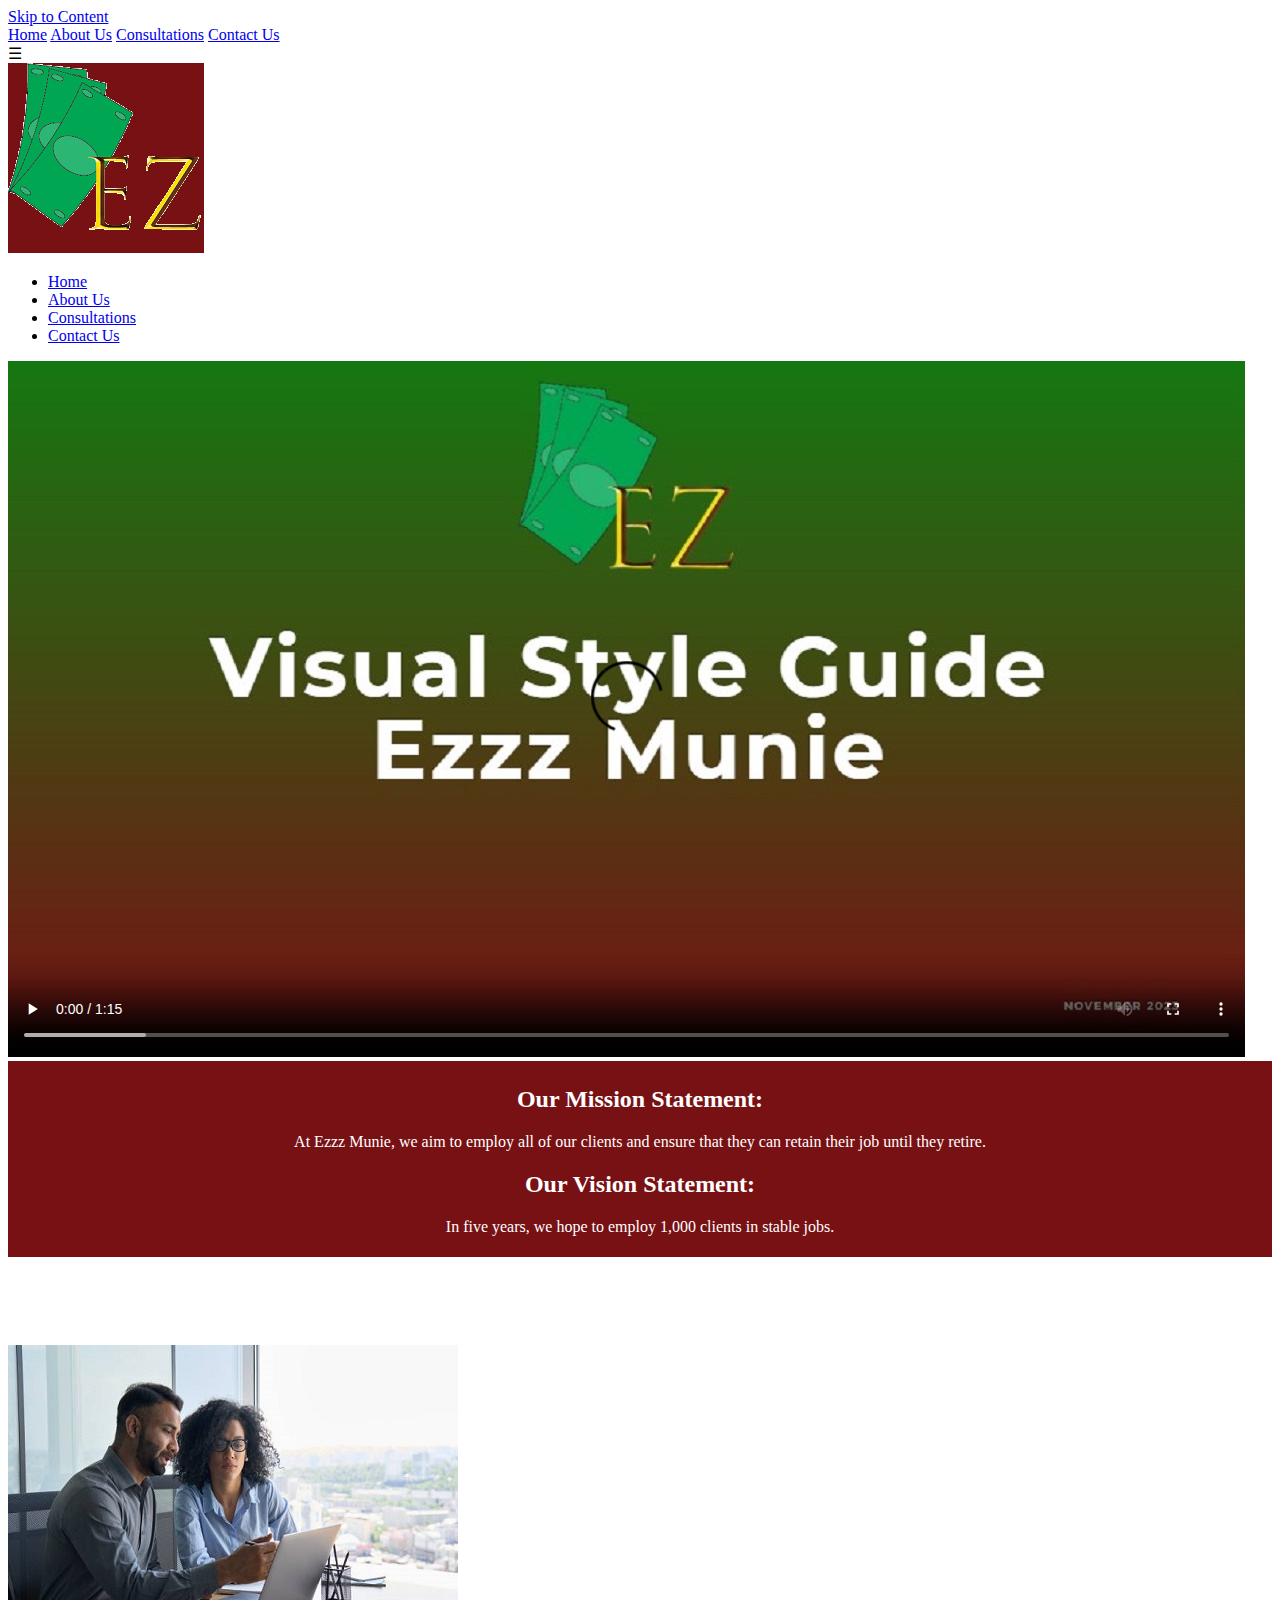
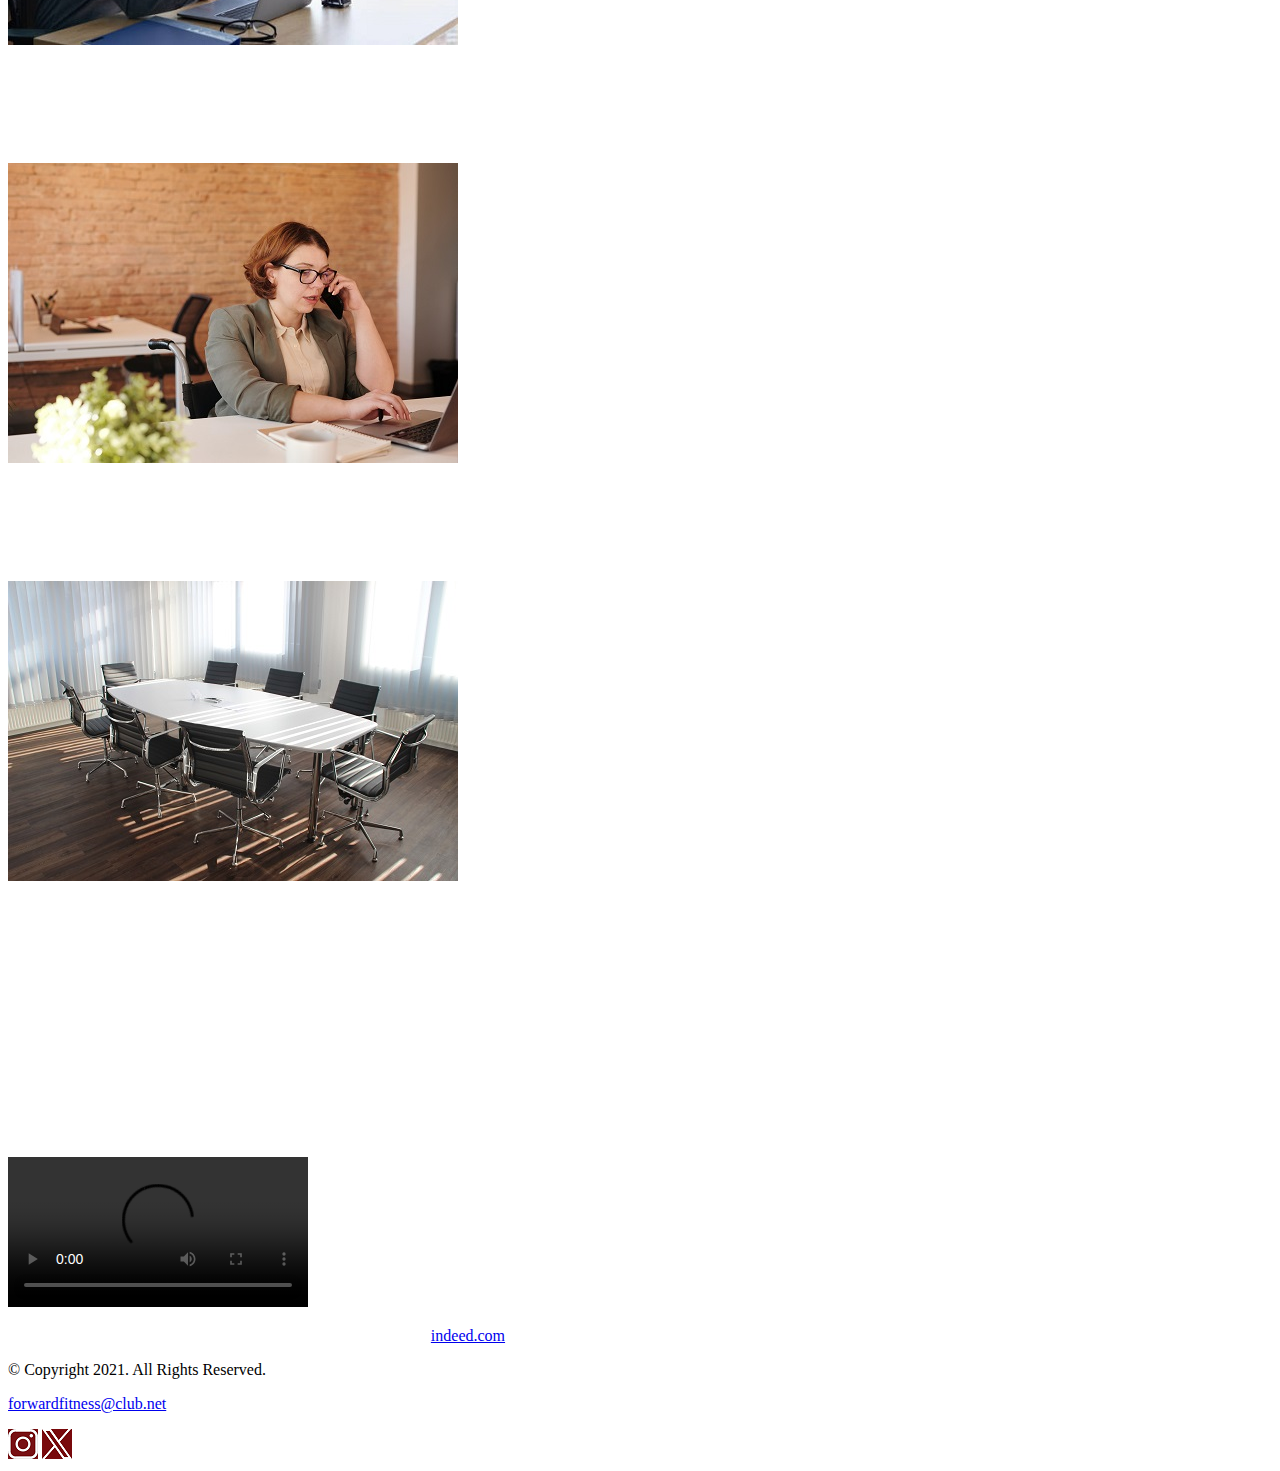
==== commit bc517094: "Final Code for CIS 102W Final Project" ====
--- a/about.html
+++ b/about.html
@@ -15,6 +15,9 @@
     <link rel="icon" sizes="192x192" href="images/android-chrome-192.png"> 
 </head>
 <body>
+
+	<!-- Skip to Content Link -->
+	<a class="skip" href="#content">Skip to Content</a> 
 
 	<div id="container">
 
@@ -47,7 +50,7 @@
 		</nav>
 		
 		<!-- Use the main area to add the main content of the webpage -->
-		<main>
+		<main id="content" style="color: #ffffff;">
 		
 			<video controls poster="images/vsgposter.jpg">
 				<source src="media/Visual Style Guide.mp4" type="video/mp4">
@@ -117,8 +120,12 @@
 		
 		<!-- Use the footer area to add webpage footer content -->
 		<footer>
-			<p>&copy; Copyright 2021. All Rights Reserved.</p>
-			<p><a href="mailto:forwardfitness@club.net">forwardfitness@club.net</a></p>
+            <div id="soc">
+			    <p>&copy; Copyright 2021. All Rights Reserved.</p>
+			    <p><a href="mailto:forwardfitness@club.net">forwardfitness@club.net</a></p>
+                <a href="https://www.instagram.com/ezzzmunie/" target="_blank"><img src="images/instagram-logo.png" alt="black and white Instagram logo"></a>
+                <a href="https://twitter.com/EzzzMunie" target="_blank"><img src="images/twitter-logo.png" alt="black and white Twitter logo"></a> 
+            </div>
 		</footer>
 	
 	</div>
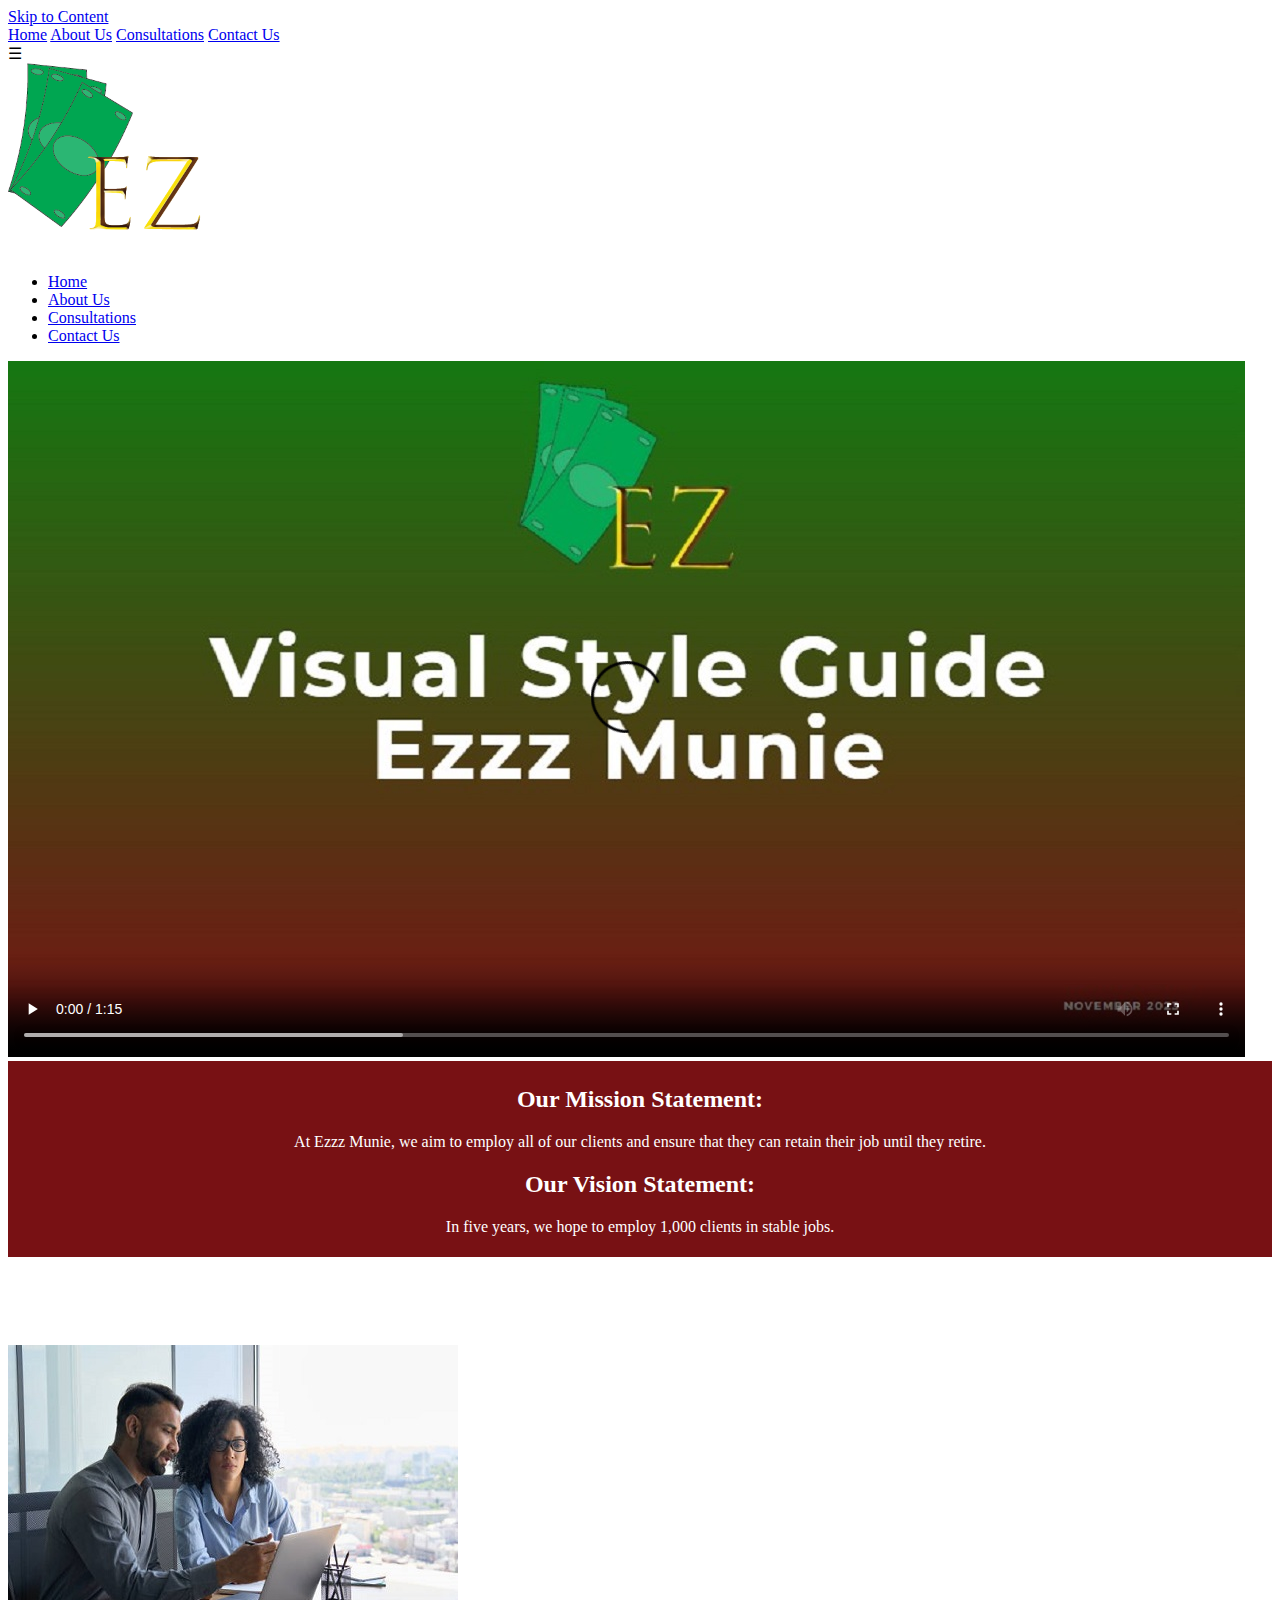
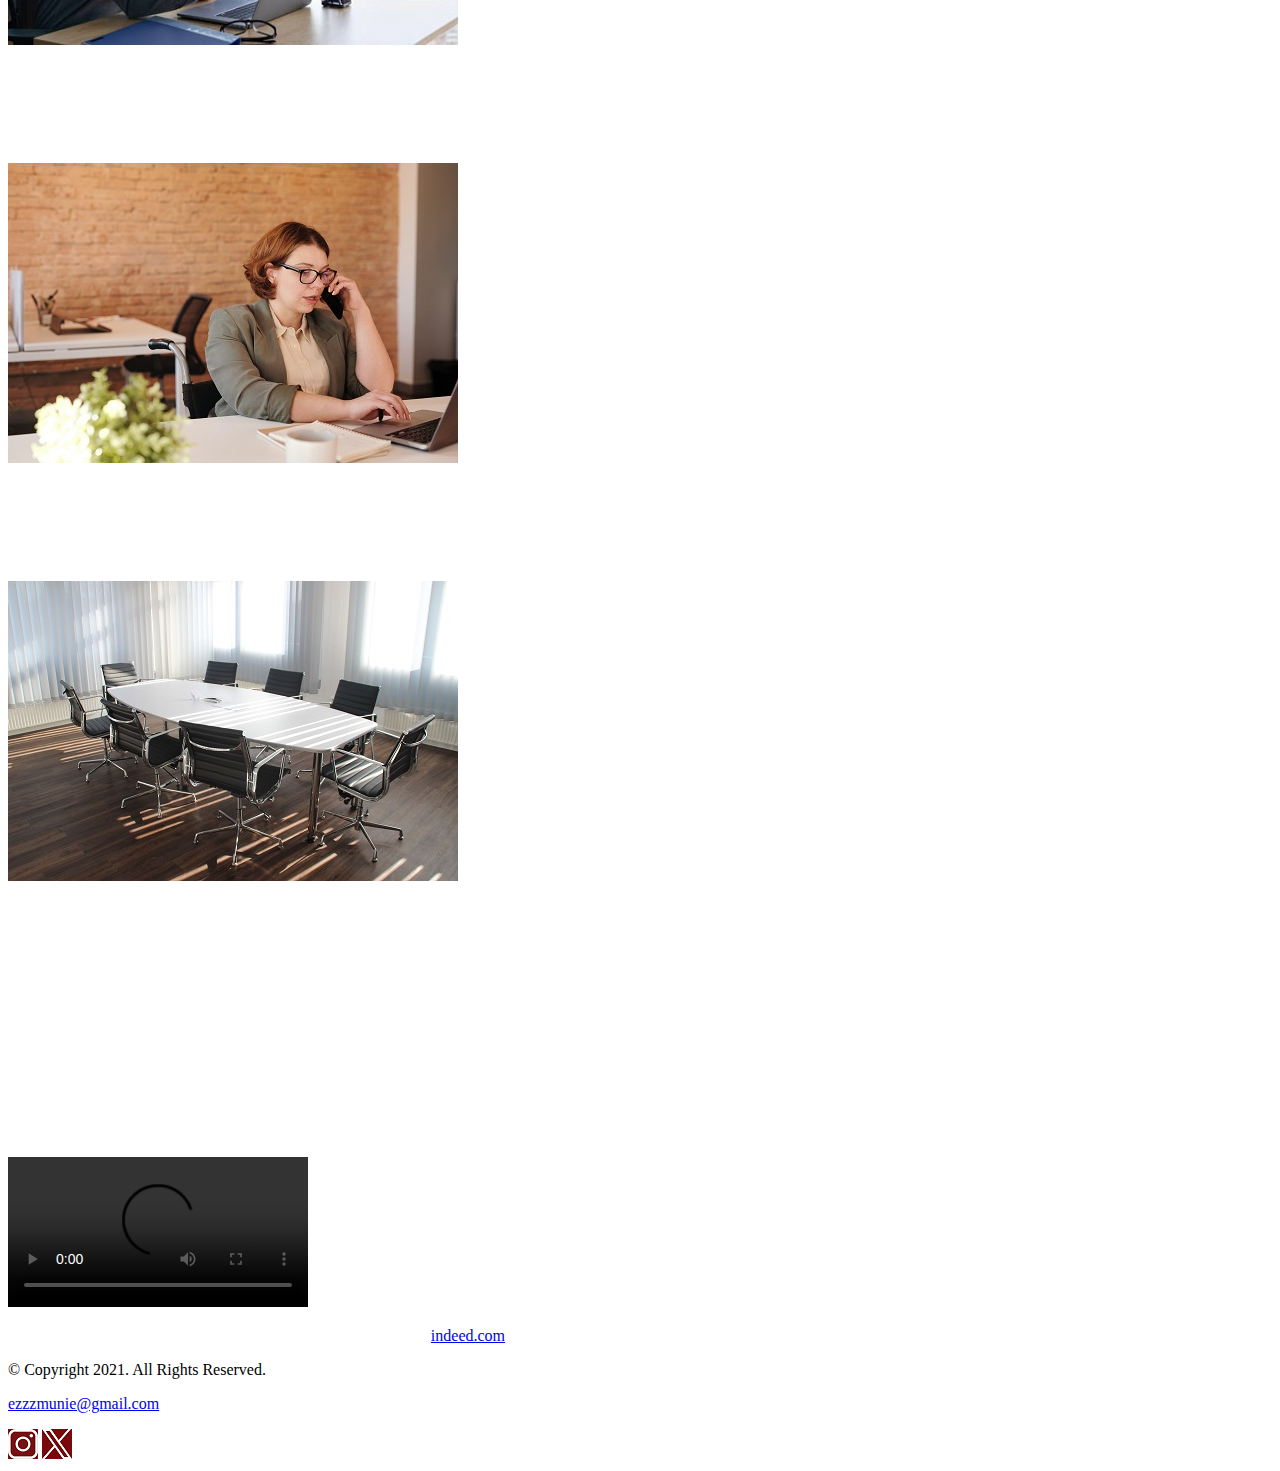
==== commit e6e6062a: "i forgor 💀" ====
--- a/about.html
+++ b/about.html
@@ -122,7 +122,7 @@
 		<footer>
             <div id="soc">
 			    <p>&copy; Copyright 2021. All Rights Reserved.</p>
-			    <p><a href="mailto:forwardfitness@club.net">forwardfitness@club.net</a></p>
+			    <p><a href="mailto:ezzzmunie@gmail.com">ezzzmunie@gmail.com</a></p>
                 <a href="https://www.instagram.com/ezzzmunie/" target="_blank"><img src="images/instagram-logo.png" alt="black and white Instagram logo"></a>
                 <a href="https://twitter.com/EzzzMunie" target="_blank"><img src="images/twitter-logo.png" alt="black and white Twitter logo"></a> 
             </div>
